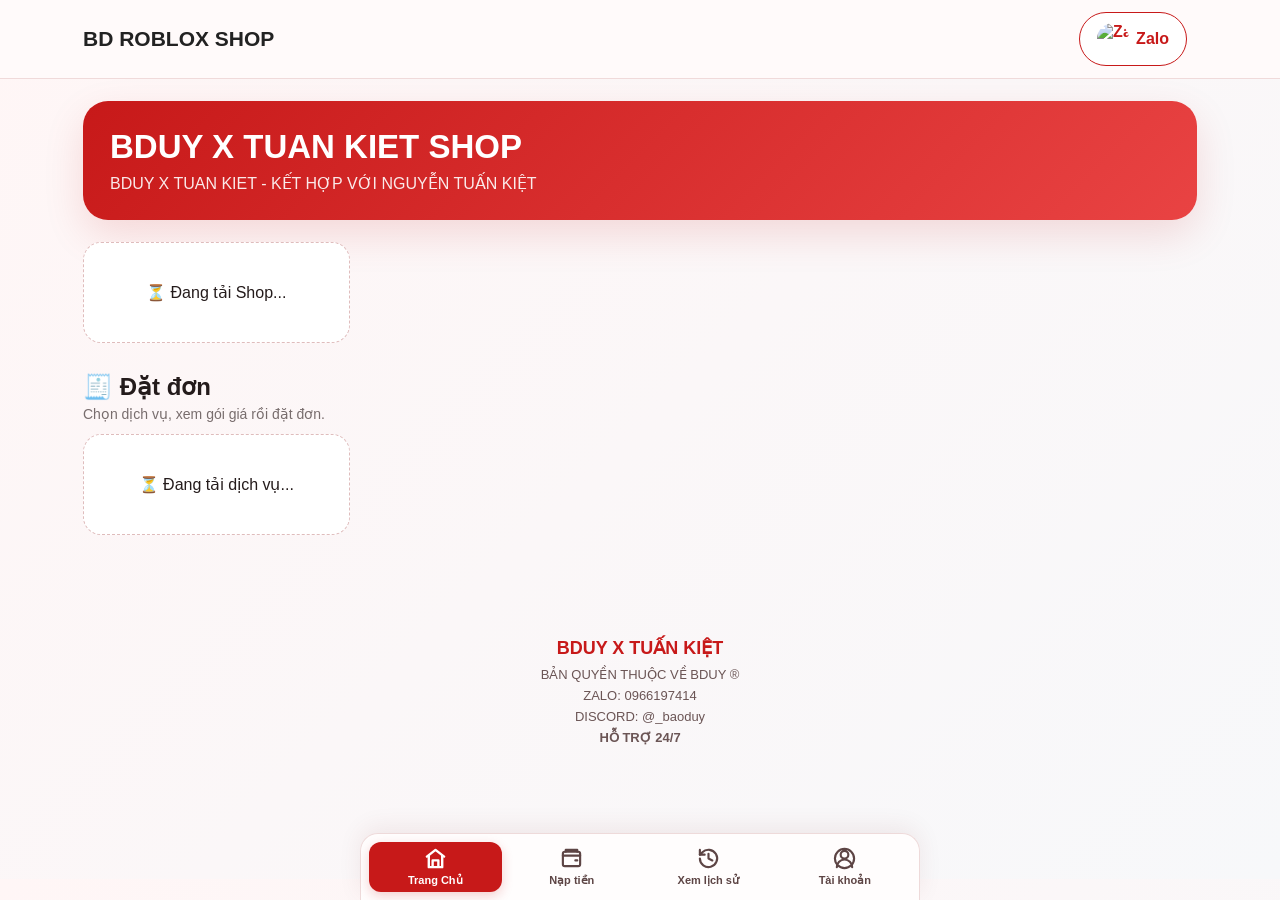
==== index.html @ 2639d636 "Update index.html" ====
<!doctype html>
<html lang="vi">
<head>
<meta charset="utf-8"><meta name="viewport" content="width=device-width,initial-scale=1">
<title id="pageTitle">BD Roblox Shop</title><link id="siteFavicon" rel="icon" href="data:,">
<script src="https://cdn.jsdelivr.net/npm/@supabase/supabase-js@2"></script>
<style>
*{box-sizing:border-box}body{margin:0;font-family:Arial,sans-serif;background:linear-gradient(135deg,#fff6f6,#f7f8fa);color:#241b1b}button,input,textarea,select{font:inherit}button{cursor:pointer;border:0}header{position:sticky;top:0;z-index:30;background:#fffafaee;backdrop-filter:blur(14px);border-bottom:1px solid #f0dada}.nav{max-width:1150px;margin:auto;padding:12px 18px;display:flex;align-items:center;gap:9px;flex-wrap:wrap}.logo{font-size:21px;font-weight:900;color:#c71919;margin-right:auto;display:flex;align-items:center;gap:8px;cursor:pointer}.logo span{color:#222}.logo img{width:38px;height:38px;border-radius:10px;object-fit:cover;display:none;box-shadow:0 4px 14px #0002}.nav button{background:#fff;border:1px solid #ead5d5;padding:9px 13px;border-radius:999px}.primary{background:#c71919!important;color:#fff!important;border-color:#c71919!important}.container{max-width:1150px;margin:auto;padding:22px 18px 60px}.hero{padding:27px;border-radius:25px;background:linear-gradient(135deg,#c71919,#e94343);color:#fff;box-shadow:0 15px 40px #b9000020;margin-bottom:22px}.hero h1{margin:0 0 8px;font-size:33px}.hero p{margin:0;opacity:.9}.grid{display:grid;grid-template-columns:repeat(auto-fill,minmax(225px,1fr));gap:16px}.card{background:#fff;border:1px solid #eddede;border-radius:20px;overflow:hidden;box-shadow:0 8px 25px #9b00000d}.card img{width:100%;height:155px;object-fit:cover;background:#f5eeee}.card-body{padding:16px}.card h3{margin:0 0 7px}.price{color:#c71919;font-weight:900;font-size:19px}.muted{color:#786d6d;font-size:14px}.actions{display:flex;gap:8px;flex-wrap:wrap;margin-top:13px}.actions button{padding:10px 13px;border-radius:12px}.modal-box button.primary{border-radius:12px!important;padding:10px 14px!important}.service-order-btn{display:inline-flex;align-items:center;justify-content:center;min-width:105px;border-radius:14px!important;padding:11px 18px!important;font-weight:800;line-height:1.2;background:#c71919!important;color:#fff!important;border:1px solid #c71919!important;box-shadow:0 5px 14px #c7191928;transition:transform .15s,box-shadow .15s,filter .15s}.service-order-btn:hover{transform:translateY(-1px);box-shadow:0 7px 18px #c7191938;filter:brightness(1.05)}.service-order-btn:active{transform:translateY(0);box-shadow:0 3px 9px #c7191928}
.discount-old{color:#8a7b7b;text-decoration:line-through;font-size:14px;margin-right:7px}.discount-new{color:#c71919;font-weight:900;font-size:19px}.discount-badge{display:inline-block;margin-left:6px;padding:3px 7px;border-radius:999px;background:#eaf8ee;color:#18733b;font-size:12px;font-weight:800}.promo-box{margin:14px 0;padding:14px;border:1px solid #ead5d5;border-radius:15px;background:#fffafa}.empty{text-align:center;padding:40px;background:#fff;border:1px dashed #dfbcbc;border-radius:18px}.modal{position:fixed;inset:0;background:#0008;display:none;align-items:center;justify-content:center;padding:18px;z-index:80}.modal.show{display:flex}.modal-box{width:min(570px,100%);max-height:91vh;overflow:auto;background:#fff;border-radius:24px;padding:22px}.modal-head{display:flex;align-items:center;gap:10px}.modal-head h2{margin:0;flex:1}input,textarea,select{width:100%;padding:12px;border:1px solid #dfcaca;border-radius:12px;outline:none;background:#fff;margin-top:6px}input:focus,textarea:focus,select:focus{border-color:#c71919}.field{margin:12px 0}.field label{font-weight:700;font-size:14px}.close{background:#f5eeee;padding:8px 12px;border-radius:50%}.tabs{display:flex;gap:8px;overflow:auto;margin-bottom:16px}.tabs button{white-space:nowrap;background:#fff;border:1px solid #ead5d5;padding:10px 15px;border-radius:999px}.tabs button.active{background:#c71919;color:#fff}.row{display:flex;gap:10px;align-items:center;justify-content:space-between}.balance{font-weight:900;color:#c71919}.admin-item{padding:13px;border:1px solid #eddede;border-radius:15px;margin:9px 0;background:#fff}.status{display:inline-block;padding:5px 9px;border-radius:999px;background:#f8eaea;font-size:12px;font-weight:700}.success{background:#e8f8ed;color:#18733b}.danger{background:#fde7e7;color:#a90000}.warn{background:#fff4d9;color:#8b5a00}.result{background:#fff5f5;border:1px solid #efcaca;border-radius:18px;padding:18px;margin-top:15px}.credential{word-break:break-all;background:#fff;padding:10px;border-radius:10px;border:1px solid #eee;margin:6px 0}.hidden{display:none!important}.small{font-size:13px}#toast{position:fixed;right:16px;bottom:16px;z-index:120;display:flex;flex-direction:column;gap:9px}.toast{background:#241b1b;color:#fff;padding:13px 16px;border-radius:14px;box-shadow:0 10px 30px #0003}.toast.danger{background:#a90000}.toast.success{background:#18733b}.closed{padding:45px 20px;text-align:center;background:#fff;border:2px solid #efbcbc;border-radius:24px;box-shadow:0 12px 35px #90000010}.closed h1{font-size:34px;margin:0 0 10px;color:#b00000}.zalo-logo{width:24px;height:24px;border-radius:7px;object-fit:cover;vertical-align:middle}.qr{display:block;width:min(320px,90%);margin:15px auto;border-radius:18px}.switch{display:flex;gap:8px;align-items:center}.switch input{width:auto;margin:0}@media(max-width:650px){.hero h1{font-size:27px}.grid{grid-template-columns:1fr 1fr}.card img{height:120px}.nav{gap:6px}.nav button{padding:8px 10px}}

.cred-row{display:flex;align-items:center;gap:8px;margin:7px 0}
.credential{flex:1;min-width:0;word-break:break-all}
.cred-actions{display:flex;gap:6px;flex-shrink:0}
.cred-btn{border:1px solid #ddd;background:#fff;border-radius:9px;padding:7px 9px;cursor:pointer;font-size:14px}
.cred-btn:hover{background:#f5f5f5}
.password-text.is-hidden{letter-spacing:3px}

/* Mobile-friendly fixed bottom navigation and footer */
body{padding-bottom:82px}
.site-footer{max-width:1150px;margin:20px auto 24px;padding:22px 18px;text-align:center;color:#6b5555}
.site-footer .footer-brand{font-size:18px;font-weight:900;color:#c71919;margin-bottom:8px}
.site-footer p{margin:6px 0;font-size:13px}
.bottom-nav{position:fixed;left:0;right:0;bottom:0;z-index:70;display:grid;grid-template-columns:repeat(4,minmax(0,1fr));gap:4px;padding:8px max(8px,env(safe-area-inset-right)) calc(8px + env(safe-area-inset-bottom)) max(8px,env(safe-area-inset-left));background:#fffdfdF5;backdrop-filter:blur(14px);border-top:1px solid #eedada;box-shadow:0 -6px 24px #65000012}
.bottom-nav button{display:flex;flex-direction:column;align-items:center;justify-content:center;gap:3px;min-width:0;padding:5px 2px;background:transparent;color:#5d4545;border-radius:12px;font-size:11px;font-weight:700;white-space:nowrap}
.bottom-nav button .nav-icon{width:23px;height:23px;stroke-width:2.25;display:block;margin-bottom:1px}
.bottom-nav button{transition:background .18s ease,color .18s ease}
.bottom-nav button.active{background:#c71919;color:#fff;box-shadow:0 4px 12px #c7191933}
.bottom-nav button.active .nav-icon{stroke-width:2.5}
.bottom-nav button:active{background:#fdeeee;color:#c71919}
@media(min-width:900px){.bottom-nav{left:50%;right:auto;transform:translateX(-50%);width:min(560px,calc(100% - 24px));border:1px solid #eedada;border-bottom:0;border-radius:18px 18px 0 0}}
@media(max-width:650px){.container{padding:14px 10px 30px}.nav{padding:9px 10px}.logo{font-size:17px}.nav button{font-size:12px}.site-footer{padding:18px 12px 12px}}


/* Header gọn kiểu shop: logo + Zalo + tài khoản */
.nav{max-width:1150px;padding:12px 18px;display:flex;align-items:center;justify-content:space-between;gap:14px;flex-wrap:nowrap}
.logo{min-width:0;max-width:58%;font-size:21px;gap:10px;flex:1}
.logo img{width:190px;height:64px;max-width:100%;object-fit:contain;object-position:left center;border-radius:14px;flex-shrink:1}
.logo span{overflow:hidden;text-overflow:ellipsis;white-space:nowrap}
.header-actions{display:flex;align-items:center;justify-content:flex-end;gap:10px;flex-shrink:0}
.header-actions #userArea{display:flex;align-items:center;gap:8px}
.header-actions button{border:1px solid #c71919;border-radius:999px;padding:10px 17px;font-weight:800;color:#c71919;background:#fff;white-space:nowrap}
.header-actions button.primary{background:#c71919!important;color:#fff!important}
.zalo-button{display:inline-flex;align-items:center;gap:7px}
.zalo-logo{width:32px;height:32px;border-radius:50%;object-fit:cover;vertical-align:middle}
@media(max-width:650px){.nav{padding:9px 10px;gap:8px}.logo{font-size:15px;gap:6px;max-width:58%}.logo img{width:150px;height:54px}.header-actions{gap:6px}.header-actions #userArea{gap:5px}.header-actions button{padding:9px 11px;font-size:12px}.zalo-button{padding:5px 9px!important;gap:4px}.zalo-logo{width:34px;height:34px}.zalo-button span{display:none}}
@media(max-width:380px){.logo{font-size:13px;max-width:55%}.logo img{width:125px;height:48px}.header-actions button{padding:8px 9px;font-size:11px}}


/* Responsive polish: compact header, flexible bottom navigation */
.nav{width:100%;min-width:0}
.logo{overflow:hidden}
.logo img{object-fit:contain}
.header-actions{min-width:0}
.header-actions #userArea{min-width:0;flex-wrap:wrap;justify-content:flex-end}
.bottom-nav{width:100%;max-width:100%;}
@media(max-width:650px){
  .nav{padding:8px 10px;gap:7px}
  .logo{max-width:52%;font-size:15px;flex:1 1 auto;gap:5px}
  .logo img{width:clamp(100px,32vw,150px);height:48px}
  .header-actions{gap:5px}
  .header-actions #userArea{gap:4px}
  .header-actions button{padding:8px 9px;font-size:11px}
  .zalo-button{padding:5px 7px!important}
  .zalo-button span{display:none}
  .zalo-logo{width:30px;height:30px}
  .bottom-nav{grid-template-columns:repeat(4,minmax(0,1fr));gap:3px;padding:6px max(6px,env(safe-area-inset-right)) calc(6px + env(safe-area-inset-bottom)) max(6px,env(safe-area-inset-left))}
  .bottom-nav button{font-size:clamp(9px,2.6vw,11px);padding:6px 1px;gap:3px}
  .bottom-nav button .nav-icon{width:21px;height:21px}
  body{padding-bottom:76px}
}
@media(max-width:380px){
  .logo{max-width:48%;font-size:13px}
  .logo img{width:100px;height:42px}
  .header-actions button{padding:7px 8px;font-size:10px}
  .bottom-nav button{font-size:9px}
}
@media(min-width:900px){
  .nav{padding:12px 18px}
  .logo{max-width:65%}
  .header-actions #userArea{flex-wrap:nowrap}
  .bottom-nav{width:min(560px,calc(100% - 24px))}
}
</style></head>
<body>
<header><div class="nav"><div class="logo" onclick="showSection('shop')"><img id="customLogo" alt="Logo"><span id="logoText">BD <b style="color:#222">ROBLOX SHOP</b></span></div><div class="header-actions"><button class="zalo-button" title="Liên hệ Zalo" onclick="openZalo()"><img class="zalo-logo" src="https://img.icons8.com/bubbles/1200/zalo.jpg" alt="Zalo"><span>Zalo</span></button><span id="userArea"></span></div></div></header>
<main class="container"><section id="shop"><div id="siteHero" class="hero"><h1 id="heroTitle">BDUY X TUAN KIET SHOP</h1><p>BDUY X TUAN KIET - KẾT HỢP VỚI NGUYỄN TUẤN KIỆT</p></div><div id="closedBox" class="closed hidden"></div>
<div id="categories" class="grid"><div class="empty">⏳ Đang tải Shop...</div></div>
<div style="margin:30px 0 12px"><h2 style="margin:0 0 5px">🧾 Đặt đơn</h2><p class="muted" style="margin:0">Chọn dịch vụ, xem gói giá rồi đặt đơn.</p></div>
<div id="serviceCategories" class="grid"><div class="empty">⏳ Đang tải dịch vụ...</div></div>
</section><section id="admin" class="hidden"></section></main>

<footer class="site-footer">
  <div class="footer-brand">BDUY X TUẤN KIỆT</div>
  <p>BẢN QUYỀN THUỘC VỀ BDUY ®️</p>
  <p>ZALO: 0966197414</p>
  <p>DISCORD: @_baoduy</p>
  <p><strong>HỖ TRỢ 24/7</strong></p>
</footer>
<nav class="bottom-nav" aria-label="Điều hướng nhanh">
  <button class="active" onclick="showSection('shop')"><svg class="nav-icon" viewBox="0 0 24 24" fill="none" stroke="currentColor" stroke-linecap="round" stroke-linejoin="round" aria-hidden="true"><path d="m3 10 9-7 9 7"/><path d="M5 9v12h14V9M9 21v-7h6v7"/></svg><span>Trang Chủ</span></button>
  <button onclick="openTopup()"><svg class="nav-icon" viewBox="0 0 24 24" fill="none" stroke="currentColor" stroke-linecap="round" stroke-linejoin="round" aria-hidden="true"><rect x="3" y="5" width="18" height="15" rx="2"/><path d="M3 9h18M16 14h2"/><path d="M6 5V3h12v2"/></svg><span>Nạp tiền</span></button>
  <button onclick="openHistory()"><svg class="nav-icon" viewBox="0 0 24 24" fill="none" stroke="currentColor" stroke-linecap="round" stroke-linejoin="round" aria-hidden="true"><path d="M3 12a9 9 0 1 0 2.6-6.4L3 8"/><path d="M3 3v5h5M12 7v5l4 2"/></svg><span>Xem lịch sử</span></button>
  <button onclick="openProfile()"><svg class="nav-icon" viewBox="0 0 24 24" fill="none" stroke="currentColor" stroke-linecap="round" stroke-linejoin="round" aria-hidden="true"><circle cx="12" cy="8" r="4"/><path d="M4 21a8 8 0 0 1 16 0"/><circle cx="12" cy="12" r="10"/></svg><span>Tài khoản</span></button>
</nav>

<div id="modal" class="modal"><div class="modal-box" id="modalBox"></div></div><div id="toast"></div>

<script>
const SUPABASE_URL="https://rnbjhfnjyxfpskdszdwi.supabase.co";
const SUPABASE_PUBLISHABLE_KEY="sb_publishable_JRRtyQgA8xEuR3skPoigDA_Jo-68s-L";
let sb=null,currentUser=null,currentProfile=null,siteSettings=null;
const money=n=>new Intl.NumberFormat("vi-VN").format(Number(n)||0)+"đ";
const esc=s=>String(s??"").replace(/[&<>"']/g,m=>({"&":"&amp;","<":"&lt;",">":"&gt;","\"":"&quot;","'":"&#039;"}[m]));
function toast(msg,type=""){let d=document.createElement("div");d.className="toast "+type;d.textContent=msg;document.querySelector("#toast").appendChild(d);setTimeout(()=>d.remove(),3200)}
function openModal(html){document.querySelector("#modalBox").innerHTML=html;document.querySelector("#modal").classList.add("show")}
function closeModal(){document.querySelector("#modal").classList.remove("show")}
function initClient(){sb=supabase.createClient(SUPABASE_URL,SUPABASE_PUBLISHABLE_KEY);return true}
function showSection(x){document.querySelector("#shop").classList.toggle("hidden",x!=="shop");document.querySelector("#admin").classList.add("hidden");if(x==="shop"){loadCategories();loadServiceCategories()}}
function authButtons(){let a=document.querySelector("#userArea");if(!currentUser){a.innerHTML=`<button onclick="openAuth('login')">Đăng nhập</button><button class="primary" onclick="openAuth('register')">Đăng ký</button>`;return}a.innerHTML=`<button onclick="openProfile()">👤 ${esc(currentProfile?.username||"Tài khoản")} · ${money(currentProfile?.balance||0)}</button><button onclick="signOut()">Thoát</button>${currentProfile?.role==="admin"?`<button class="primary" onclick="openAdmin()">⚙ Admin</button>`:""}`}
async function loadServiceCategories(){
 if(!sb)return;
 let {data,error}=await sb.from("bd_shop_order_categories").select("*").eq("active",true).order("created_at",{ascending:false});
 let box=document.querySelector("#serviceCategories");
 if(!box)return;
 if(error){box.innerHTML=`<div class="empty">Không tải được dịch vụ: ${esc(error.message)}</div>`;return}
 if(!data?.length){box.innerHTML=`<div class="empty">Chưa có dịch vụ đặt đơn.</div>`;return}
 box.innerHTML=data.map(c=>`<article class="card">${c.image_url?`<img src="${esc(c.image_url)}" alt="">`:`<div style="height:155px;background:#f7eaea;display:grid;place-items:center;font-size:45px">🧾</div>`}<div class="card-body"><h3>${esc(c.name)}</h3><p class="muted">${esc(c.description||"")}</p><div class="actions"><button class="primary" onclick="viewServiceCategory('${c.id}')">Xem chi tiết</button></div></div></article>`).join("");
}
async function viewServiceCategory(id){
 let {data:c,error}=await sb.from("bd_shop_order_categories").select("*").eq("id",id).single();
 if(error)return toast(error.message,"danger");
 let {data:pkgs,error:pe}=await sb.from("bd_shop_order_packages").select("*").eq("category_id",id).eq("active",true).order("price");
 if(pe)return toast(pe.message,"danger");
 openModal(`<div class="modal-head"><h2>🧾 ${esc(c.name)}</h2><button class="close" onclick="closeModal()">×</button></div><p>${esc(c.description||"")}</p><h3>Các gói</h3>${pkgs?.length?pkgs.map(x=>`<div class="admin-item"><div class="row"><div><b>${esc(x.name)}</b><br><span class="price">${money(x.price)}</span></div><button class="primary service-order-btn" onclick="openServiceOrder('${c.id}','${x.id}')">Đặt đơn</button></div></div>`).join(""):"<p class='muted'>Chưa có gói nào.</p>"}`);
}
function openServiceOrder(categoryId,packageId){
 openModal(`<div class="modal-head"><h2>🧾 Đặt đơn</h2><button class="close" onclick="closeModal()">×</button></div><div class="field"><label>Tài Khoản Của Bạn</label><input id="soAccount" placeholder="Nhập tài khoản của bạn"></div><div class="field"><label>Mk của bạn</label><input id="soPassword" type="password" placeholder="Nhập mật khẩu của bạn"></div><div class="field"><label>Ghi chú</label><textarea id="soContent" placeholder="Nhập ghi chú"></textarea></div><button class="primary" style="width:100%;padding:13px;border-radius:12px" onclick="submitServiceOrder('${categoryId}','${packageId}')">Đặt đơn</button>`);
}
async function submitServiceOrder(categoryId,packageId){
 if(!currentUser)return openAuth("login");
 let account=document.querySelector("#soAccount").value.trim(),password=document.querySelector("#soPassword").value,content=document.querySelector("#soContent").value.trim();
 if(!account||!password)return toast("Nhập tài khoản và mật khẩu","danger");
 let {error}=await sb.rpc("bd_shop_create_service_order",{p_package_id:packageId,p_account:account,p_password:password,p_content:content||null});
 if(error)return toast(error.message,"danger");
 closeModal();toast("Đặt đơn thành công 🎉","success");await refreshUser();
}
async function openServiceOrders(){
 if(!currentUser)return openAuth("login");
 let {data,error}=await sb.rpc("bd_shop_my_service_orders");
 if(error)return toast(error.message,"danger");
 const st={pending:["Đang duyệt (Pending)","warn"],processing:["Đang làm (Processing)","warn"],completed:["Hoàn thành (Completed)","success"],cancelled:["Đã hủy (Cancelled)","danger"]};
 openModal(`<div class="modal-head"><h2>🧾 Các đơn hàng</h2><button class="close" onclick="closeModal()">×</button></div>${data?.length?data.map(o=>{let q=st[o.status]||[o.status,""];return `<div class="admin-item"><b>${esc(o.category_name||"Dịch vụ")}</b>${o.package_name?` · ${esc(o.package_name)}`:""}<br>TK: <code>${esc(o.account)}</code><br>MK: <code>${esc(o.password)}</code><br>Giá: <span class="price">${money(o.amount)}</span><br><span class="status ${q[1]}">${q[0]}</span>${o.admin_note?`<br><span class="muted">${esc(o.admin_note)}</span>`:""}<br><span class="small muted">${new Date(o.created_at).toLocaleString("vi-VN")}</span></div>`}).join(""):"<p class='muted'>Chưa có đơn hàng.</p>"}`);
}
async function loadSiteSettings(){if(!sb)return;let {data,error}=await sb.from("bd_shop_settings").select("*").eq("id",1).single();siteSettings=(error||!data)?{is_closed:false,message:"Website đang tạm đóng."}:data;renderSiteState()}
function renderSiteState(){applySiteConfig();let closed=!!siteSettings?.is_closed&&!currentProfile?.role==="admin";closed=!!siteSettings?.is_closed&&currentProfile?.role!=="admin";document.querySelector("#categories").classList.toggle("hidden",closed);document.querySelector("#siteHero").classList.toggle("hidden",closed);let b=document.querySelector("#closedBox");b.classList.toggle("hidden",!closed);if(closed)b.innerHTML=`<h1>🔒 Website đang đóng</h1><p>${esc(siteSettings.message)}</p><p class="muted">Vui lòng quay lại sau.</p>`}
async function refreshUser(){
 if(!sb)return;
 let {data:{user}}=await sb.auth.getUser();
 currentUser=user||null;
 currentProfile=null;
 authButtons();
 const jobs=[loadCategories(),loadServiceCategories(),loadSiteSettings()];
 if(user){
   jobs.push(sb.from("bd_shop_profiles").select("*").eq("id",user.id).single().then(r=>{
     currentProfile=r.data||null;
     authButtons();
     renderSiteState();
     if(currentProfile?.banned_until&&new Date(currentProfile.banned_until)>new Date())showBan();
   }));
 }
 await Promise.allSettled(jobs);
 authButtons();
 renderSiteState();
 if(currentProfile?.banned_until&&new Date(currentProfile.banned_until)>new Date())showBan();
}
async function signOut(){await sb.auth.signOut();currentUser=null;currentProfile=null;authButtons();toast("Đã đăng xuất")}
function openAuth(mode="login"){openModal(`<div class="modal-head"><h2>${mode==="login"?"Đăng nhập":"Tạo tài khoản"}</h2><button class="close" onclick="closeModal()">×</button></div>${mode==="register"?`<div class="field"><label>Tên tài khoản</label><input id="authUser" placeholder="Tên hiển thị"></div>`:""}<div class="field"><label>Email</label><input id="authEmail" type="email" placeholder="email@example.com"></div><div class="field"><label>Mật khẩu</label><input id="authPass" type="password" placeholder="Ít nhất 6 ký tự"></div><button class="primary" style="width:100%;padding:13px;border-radius:13px" onclick="${mode==="login"?"login()":"register()"}">${mode==="login"?"Đăng nhập":"Đăng ký"}</button>`)}
async function register(){let username=document.querySelector("#authUser").value.trim(),email=document.querySelector("#authEmail").value.trim(),password=document.querySelector("#authPass").value;if(!username||!email||password.length<6)return toast("Nhập đủ thông tin, mật khẩu ít nhất 6 ký tự","danger");let {data,error}=await sb.auth.signUp({email,password,options:{data:{username,bd_shop:"true"}}});if(error)return toast(error.message,"danger");closeModal();toast(data.session?"Đăng ký thành công":"Đăng ký thành công, kiểm tra email nếu Supabase đang bật xác minh","success");await refreshUser()}
async function login(){let email=document.querySelector("#authEmail").value.trim(),password=document.querySelector("#authPass").value;let {error}=await sb.auth.signInWithPassword({email,password});if(error)return toast(error.message,"danger");let {data:{user}}=await sb.auth.getUser();let p=await sb.from("bd_shop_profiles").select("id").eq("id",user.id).maybeSingle();if(!p.data)return sb.auth.signOut().then(()=>toast("Tài khoản này chưa đăng ký trên BD Roblox Shop mới.","danger"));closeModal();await refreshUser();toast("Đăng nhập thành công","success")}
function showBan(){let until=new Date(currentProfile.banned_until);openModal(`<div class="modal-head"><h2>🚫 Tài Khoản Đã Bị Khóa</h2></div><div class="result"><h3>${esc(currentProfile.ban_message||"Tài khoản đã bị khóa.")}</h3><p>Thời gian còn lại: <b id="countdown"></b></p></div>`);let timer=setInterval(()=>{let s=Math.max(0,until-new Date()),t=Math.floor(s/1000),d=Math.floor(t/86400);t%=86400;let h=Math.floor(t/3600);t%=3600;let m=Math.floor(t/60),sec=t%60,el=document.querySelector("#countdown");if(el)el.textContent=`${d} ngày ${h} giờ ${m} phút ${sec} giây`;if(!s){clearInterval(timer);closeModal();refreshUser()}},1000)}
async function loadCategories(){if(!sb)return;let {data,error}=await sb.from("bd_shop_categories").select("*").eq("active",true).order("created_at",{ascending:false});let box=document.querySelector("#categories");if(error){box.innerHTML=`<div class="empty">Không tải được danh mục: ${esc(error.message)}</div>`;return}if(!data?.length){box.innerHTML=`<div class="empty">Chưa có danh mục nào.</div>`;return}box.innerHTML=data.map(c=>{let hasDiscount=Number(c.discount_price)>0&&Number(c.discount_price)<Number(c.price);return `<article class="card">${c.image_url?`<img src="${esc(c.image_url)}" alt="">`:`<div style="height:155px;background:#f7eaea;display:grid;place-items:center;font-size:45px">🎁</div>`}<div class="card-body"><h3>${esc(c.name)}</h3><div>${hasDiscount?`<span class="discount-old">${money(c.price)}</span><span class="discount-new">${money(c.discount_price)}</span><span class="discount-badge">Giảm ${Math.round((1-Number(c.discount_price)/Number(c.price))*100)}%</span>`:`<span class="price">${money(c.price)}</span>`}</div><p class="muted">${esc(c.note||"")}</p><div class="actions"><button class="primary" onclick="openBag('${c.id}')">🎁 Xé túi</button></div></div></article>`}).join("")}
async function copyCredential(value){
  value=String(value??'');
  try{
    if(navigator.clipboard && window.isSecureContext){
      await navigator.clipboard.writeText(value);
      toast('Đã sao chép','success');
      return;
    }
  }catch(e){}
  try{
    const ta=document.createElement('textarea');
    ta.value=value;
    ta.setAttribute('readonly','');
    ta.style.position='fixed';
    ta.style.left='-9999px';
    ta.style.top='0';
    document.body.appendChild(ta);
    ta.focus();
    ta.select();
    ta.setSelectionRange(0,ta.value.length);
    const ok=document.execCommand('copy');
    ta.remove();
    if(ok){toast('Đã sao chép','success');return;}
  }catch(e){}
  toast('Không thể sao chép. Hãy nhấn giữ để sao chép.','danger');
}
function togglePassword(btn){
  const el=btn.closest('.cred-row').querySelector('.password-text');
  if(!el)return;
  const hidden=el.classList.toggle('is-hidden');
  el.textContent=hidden?'••••••••':el.dataset.password;
  btn.textContent=hidden?'👁️':'🙈';
}

async function openBag(id){if(!currentUser)return openAuth("login");await refreshUser();if(currentProfile?.banned_until&&new Date(currentProfile.banned_until)>new Date())return showBan();if(siteSettings?.is_closed&&currentProfile?.role!=="admin")return toast("Website đang đóng","danger");let {data,error}=await sb.from("bd_shop_categories").select("*").eq("id",id).single();if(error)return toast(error.message,"danger");let hasDiscount=Number(data.discount_price)>0&&Number(data.discount_price)<Number(data.price);let price=hasDiscount?Number(data.discount_price):Number(data.price);openModal(`<div class="modal-head"><h2>🎁 ${esc(data.name)}</h2><button class="close" onclick="closeModal()">×</button></div><p>${esc(data.note||"")}</p><p>${hasDiscount?`<span class="discount-old">${money(data.price)}</span><span class="discount-new">${money(price)}</span><span class="discount-badge">Giảm ${Math.round((1-price/Number(data.price))*100)}%</span>`:`<span class="price">${money(price)}</span>`}</p><p class="muted">Hệ thống sẽ chọn ngẫu nhiên 1 acc còn hàng.</p><div class="promo-box"><label><b>Nhập mã giảm giá</b></label><input id="promoCode" placeholder="Ví dụ: ABC"><div class="small muted" style="margin-top:7px">Mã giảm giá không bắt buộc.</div></div><button class="primary" style="width:100%;padding:14px;border-radius:13px" onclick="confirmRandom('${id}')">🔥 MUA</button>`)}
async function confirmRandom(categoryId){let code=(document.querySelector('#promoCode')?.value||'').trim().toUpperCase();let {data,error}=await sb.from('bd_shop_categories').select('*').eq('id',categoryId).single();if(error)return toast(error.message,'danger');let base=Number(data.discount_price)>0&&Number(data.discount_price)<Number(data.price)?Number(data.discount_price):Number(data.price);let finalPrice=base;let promo=null;if(code){let r=await sb.rpc('bd_shop_validate_discount',{p_code:code,p_category_id:categoryId});if(r.error)return toast(r.error.message,'danger');promo=r.data?.[0]||r.data;if(!promo)return toast('Mã giảm giá không hợp lệ','danger');finalPrice=Math.max(0,base-Number(promo.discount_amount||0));}openModal(`<div class="modal-head"><h2>🛒 Xác nhận mua</h2><button class="close" onclick="closeModal()">×</button></div><p><b>Tên Túi mù:</b> ${esc(data.name)}</p><p><b>Giá:</b> ${hasDiscountFor(data)?`<span class="discount-old">${money(data.price)}</span>`:''}<span class="discount-new">${money(base)}</span></p>${code?`<p><b>Mã giảm giá:</b> ${esc(code)} · Giảm ${money(promo?.discount_amount||0)}</p>`:''}<p><b>Thanh toán:</b> <span class="discount-new">${money(finalPrice)}</span></p><p class="muted">Bạn có chắc chắn mua không?</p><div class="actions" style="display:grid;grid-template-columns:1fr 1fr"><button onclick="openBag('${categoryId}')">Hủy</button><button class="primary" onclick='openRandom(${JSON.stringify(categoryId)},${JSON.stringify(code)})'>Xác nhận</button></div>`)}
function hasDiscountFor(data){return Number(data.discount_price)>0&&Number(data.discount_price)<Number(data.price)}
async function openRandom(categoryId,promoCode=''){let {data,error}=await sb.rpc('bd_shop_open_random_account_discount',{p_category_id:categoryId,p_promo_code:promoCode||null});if(error){let m=error.message.includes('OUT_OF_STOCK')?'Danh mục này đã hết acc.':error.message.includes('INSUFFICIENT_BALANCE')?'Số dư không đủ.':error.message.includes('SITE_CLOSED')?'Website đang đóng.':error.message.includes('BANNED')?'Tài khoản đang bị khóa.':error.message;return toast(m,'danger')}let x=data?.[0];if(!x)return toast('Không nhận được tài khoản','danger');openModal(`<div class="modal-head"><h2>🎉 Xé thành công!</h2></div><div class="result"><p><b>Tài khoản</b></p><div class="cred-row"><div class="credential">${esc(x.username)}</div><div class="cred-actions"><button class="cred-btn" onclick='copyCredential(${JSON.stringify(x.username)})'>📋 Sao chép</button></div></div><p><b>Mật khẩu</b></p><div class="cred-row"><div class="credential password-text is-hidden" data-password="${esc(x.password)}">••••••••</div><div class="cred-actions"><button class="cred-btn" onclick="togglePassword(this)">👁️</button><button class="cred-btn" onclick='copyCredential(${JSON.stringify(x.password)})'>📋 Sao chép</button></div></div><p class="muted">Đã trừ ${money(x.amount)}.</p></div><button class="primary" style="width:100%;padding:13px;border-radius:12px" onclick="closeModal();refreshUser()">Đã nhận</button>`);toast('Xé túi thành công 🎉','success');await refreshUser()}
function openTopup(){
 if(!currentUser)return openAuth("login");
 if(siteSettings?.is_closed&&currentProfile?.role!=="admin")return toast("Website đang đóng","danger");
 location.href="nap-tien.html";
}
async function submitTopup(){let card_type=document.querySelector("#cardType").value,card_value=+document.querySelector("#cardValue").value,serial=document.querySelector("#serial").value.trim(),code=document.querySelector("#cardCode").value.trim();if(!serial||!code)return toast("Nhập Serial và mã nạp","danger");let {error}=await sb.rpc("bd_shop_submit_topup",{p_card_type:card_type,p_card_value:card_value,p_serial:serial,p_code:code});if(error)return toast(error.message,"danger");closeModal();toast("Đã gửi thẻ cho Admin xử lý","success")}
async function openHistory(){
 if(!currentUser)return openAuth("login");
 openModal(`<div class="modal-head"><h2>📜 Lịch sử</h2><button class="close" onclick="closeModal()">×</button></div><div class="actions" style="display:grid;grid-template-columns:1fr 1fr;gap:10px"><button onclick="openRandomHistory()">🎁 Lịch sử random acc</button><button onclick="openTopupHistory()">💳 Lịch sử nạp thẻ</button><button onclick="openOrderHistory()">🧾 Lịch sử đặt đơn</button></div>`);
}
function historyHead(title){return `<div class="modal-head"><h2>${title}</h2><button class="close" onclick="closeModal()">×</button></div>`}
async function openRandomHistory(){
 if(!currentUser)return openAuth("login");
 openModal(historyHead("🎁 Lịch sử random acc")+`<p class="muted">Đang tải...</p>`);
 // Dùng RPC lịch sử cũ của shop để không phụ thuộc quyền SELECT trực tiếp vào bảng random_history.
 const {data,error}=await sb.rpc("bd_shop_my_history");
 if(error)return openModal(historyHead("🎁 Lịch sử random acc")+`<p class="muted">${esc(error.message)}</p>`);
 const rows=(data||[]).filter(o=>o.username||o.password||o.category_name||o.amount!=null);
 openModal(historyHead("🎁 Lịch sử random acc")+(rows.length?rows.map(o=>{
   const username=o.username||"";
   const password=o.password||"";
   const price=o.amount!=null?money(o.amount):"0đ";
   const date=o.created_at?new Date(o.created_at).toLocaleString("vi-VN"):"Không rõ";
   return `<div class="admin-item" style="margin-bottom:12px">
     <div><b>Ngày:</b> ${esc(date)}</div>
     <div><b>Giá:</b> ${price}</div>
     <div class="cred-row" style="margin-top:8px">
       <span><b>Tài khoản:</b></span>
       <div class="credential"><code>${esc(username)}</code></div>
       <div class="cred-actions"><button class="cred-btn" onclick='copyCredential(${JSON.stringify(username)})'>📋 Sao chép</button></div>
     </div>
     <div class="cred-row">
       <span><b>Mật khẩu:</b></span>
       <div class="credential password-text is-hidden" data-password="${esc(password)}">••••••••</div>
       <div class="cred-actions">
         <button class="cred-btn" onclick="togglePassword(this)">👁️</button>
         <button class="cred-btn" onclick='copyCredential(${JSON.stringify(password)})'>📋 Sao chép</button>
       </div>
     </div>
   </div>`;
 }).join(""):"<p class='muted'>Chưa có lịch sử random acc.</p>"));
}
async function openTopupHistory(){
 if(!currentUser)return openAuth("login");
 openModal(historyHead("💳 Lịch sử nạp thẻ")+`<p class="muted">Đang tải...</p>`);
 const [a,b]=await Promise.all([sb.from("bd_shop_topups").select("*").eq("user_id",currentUser.id).order("created_at",{ascending:false}),sb.from("bd_shop_topup_history").select("*").eq("user_id",currentUser.id).order("created_at",{ascending:false})]);
 const data=[...(a.data||[]),...(b.data||[])].sort((x,y)=>new Date(y.created_at)-new Date(x.created_at));
 if(a.error&&b.error)return openModal(historyHead("💳 Lịch sử nạp thẻ")+`<p class="muted">${esc(a.error.message)}</p>`);
 const status=s=>({pending:["Đang duyệt","warn"],success:["Thành công","success"],completed:["Hoàn thành","success"],rejected:["Đã từ chối","danger"],cancelled:["Đã hủy","danger"]}[s]||[s||"Không rõ",""]);
 openModal(historyHead("💳 Lịch sử nạp thẻ")+(data.length?data.map(o=>{let q=status(o.status);return `<div class="admin-item"><b>${esc(o.card_type||o.method||"Nạp thẻ")}</b> · ${money(o.card_value||o.amount||0)}<br><span class="status ${q[1]}">${q[0]}</span><br><span class="muted">${new Date(o.created_at).toLocaleString("vi-VN")}</span></div>`}).join(""):"<p class='muted'>Chưa có lịch sử nạp thẻ.</p>"));
}


async function openOrderHistory(){
 if(!currentUser)return openAuth("login");
 openModal(historyHead("🧾 Lịch sử đặt đơn")+`<p class="muted">Đang tải...</p>`);
 const {data,error}=await sb.rpc("bd_shop_my_service_orders");
 if(error)return openModal(historyHead("🧾 Lịch sử đặt đơn")+`<p class="muted">Không tải được lịch sử đặt đơn: ${esc(error.message)}</p>`);
 const rows=data||[];
 const st={pending:["Đang duyệt (Pending)","warn"],processing:["Đang làm (Processing)","warn"],completed:["Hoàn thành (Completed)","success"],cancelled:["Đã hủy (Cancelled)","danger"]};
 openModal(historyHead("🧾 Lịch sử đặt đơn")+(rows.length?rows.map(o=>{const q=st[o.status]||[o.status||"Không rõ",""];return `<div class="admin-item" style="margin-bottom:12px"><b>${esc(o.category_name||"Dịch vụ")}</b>${o.package_name?` · ${esc(o.package_name)}`:""}<br><b>Tài khoản:</b> <code>${esc(o.account||"")}</code><br><b>Giá:</b> <span class="price">${money(o.amount)}</span><br><span class="status ${q[1]}">${esc(q[0])}</span>${o.admin_note?`<br><span class="muted">Ghi chú Admin: ${esc(o.admin_note)}</span>`:""}<br><span class="small muted">${o.created_at?new Date(o.created_at).toLocaleString("vi-VN"):"Không rõ thời gian"}</span></div>`}).join(""):"<p class='muted'>Bạn chưa có lịch sử đặt đơn.</p>"));
}

function openProfile(){
 if(!currentUser)return openAuth("login");
 let w=currentProfile||{};
 openModal(`<div class="modal-head"><h2>👤 Tài khoản</h2><button class="close" onclick="closeModal()">×</button></div><p>Tên: <b>${esc(w.username||"")}</b></p><p>ID: <code>${esc(currentUser.id)}</code></p><p>Số dư: <b class="balance">${money(w.balance||0)}</b></p><h3 style="margin-top:18px">Lịch sử tài khoản</h3><div class="actions" style="display:grid;grid-template-columns:1fr 1fr;gap:10px"><button onclick="openRandomHistory()">🎁 Random acc</button><button onclick="openTopupHistory()">💳 Nạp thẻ</button><button onclick="openOrderHistory()">🧾 Đặt đơn</button></div>`);
}
function openZalo(){openModal(`<div class="modal-head"><h2>💬 Zalo</h2><button class="close" onclick="closeModal()">×</button></div><p style="text-align:center">Quét mã QR để kết nối Zalo.</p><img class="qr" src="data:image/webp;base64,${QR_DATA}" alt="Zalo QR"><p class="small muted" style="text-align:center">QR lấy từ ảnh Zalo bạn đã gửi.</p>`)}
async function openAdmin(){if(currentProfile?.role!=="admin")return toast("Không có quyền","danger");document.querySelector("#shop").classList.add("hidden");let a=document.querySelector("#admin");a.classList.remove("hidden");a.innerHTML=`<div class="hero"><h1>⚙ Admin Dashboard</h1><p>Quản lý shop, acc, nạp thẻ, người dùng và đóng/mở website.</p></div><div class="tabs"><button class="active" onclick="adminTab('cats',this)">Danh mục</button><button onclick="adminTab('tops',this)">Nạp thẻ</button><button onclick="adminTab('users',this)">Tài khoản</button><button onclick="adminTab('orders',this)">Đơn hàng</button><button onclick="adminTab('promos',this)">Mã giảm giá</button><button onclick="adminTab('site',this)">Website</button></div><div id="adminContent"></div>`;adminTab("cats",document.querySelector(".tabs button"))}
async function adminTab(tab,btn){
 if(tab==='serviceorders') tab='orders';
 if(tab==='servicecats') tab='cats';
 document.querySelectorAll(".tabs button").forEach(x=>x.classList.remove("active"));btn.classList.add("active");
 let c=document.querySelector("#adminContent");
 if(tab==='cats'){
  let {data,error}=await sb.from("bd_shop_categories").select("*").order("created_at",{ascending:false});
  if(error){c.innerHTML=`<p>${esc(error.message)}</p>`;return}
  let rows=(data||[]).map(x=>{let hasDiscount=Number(x.discount_price)>0&&Number(x.discount_price)<Number(x.price);let priceHtml=hasDiscount?`<span class="discount-old">${money(x.price)}</span><span class="discount-new">${money(x.discount_price)}</span><span class="discount-badge">Giảm ${Math.round((1-Number(x.discount_price)/Number(x.price))*100)}%</span>`:`<span class="price">${money(x.price)}</span>`;return `<div class="admin-item"><div class="row"><div><b>${esc(x.name)}</b><br>${priceHtml}<br><span class="muted">${esc(x.note||"")}</span></div><div class="actions"><button onclick="editCategory('${x.id}')">Sửa</button><button onclick="manageCategory('${x.id}')">Acc</button><button onclick="discountCategory('${x.id}')">🏷️ Giảm giá</button><button class="danger-btn" onclick="deleteCategory('${x.id}')">Xóa</button></div></div></div>`}).join("");
  let {data:svc}=await sb.from("bd_shop_order_categories").select("*").order("created_at",{ascending:false});
  let srows=(svc||[]).map(x=>`<div class="admin-item"><div class="row"><div><b>🧾 ${esc(x.name)}</b><br><span class="muted">${esc(x.description||"")}</span></div><div class="actions"><button onclick="editServiceCategory('${x.id}')">Sửa</button><button onclick="manageServicePackages('${x.id}')">Gói giá</button><button class="danger-btn" onclick="deleteServiceCategory('${x.id}')">Xóa danh mục</button></div></div></div>`).join("");
  c.innerHTML=`<h3>🎁 Túi mù</h3><div class="actions"><button class="primary" onclick="newCategory()">＋ Thêm danh mục</button></div>${rows||"<p>Chưa có danh mục.</p>"}<h3 style="margin-top:28px">🧾 Đặt đơn</h3><div class="actions"><button class="primary" onclick="newServiceCategory()">＋ Thêm dịch vụ</button></div>${srows||"<p>Chưa có dịch vụ.</p>"}`;
 }else if(tab==='tops'){
  let {data,error}=await sb.rpc("bd_shop_admin_topups");
  if(error){c.innerHTML=`<p>${esc(error.message)}</p>`;return}
  const topupStatus={pending:["Đang duyệt","warn"],success:["Thành công","success"],rejected:["Từ chối","danger"]};
  c.innerHTML=(data||[]).map(x=>{let q=topupStatus[x.status]||[x.status,""];return `<div class="admin-item"><b>${esc(x.username||x.user_id)}</b> · ${esc(x.card_type)} · ${money(x.card_value)}<br>Serial: <code>${esc(x.serial)}</code><br>Mã: <code>${esc(x.card_code)}</code><br><span class="status ${q[1]}">${esc(q[0])}</span>${x.admin_note?`<br><span class="muted">${esc(x.admin_note)}</span>`:""}${x.status==='pending'?`<div class="actions"><button onclick="processTopup('${x.id}',true)">Duyệt</button><button class="danger-btn" onclick="processTopup('${x.id}',false)">Từ chối</button></div>`:""}</div>`}).join("")||"<p>Không có yêu cầu.</p>";
 }else if(tab==='users'){
  let {data,error}=await sb.from("bd_shop_profiles").select("*").order("created_at",{ascending:false});
  if(error){c.innerHTML=`<p>${esc(error.message)}</p>`;return}
  c.innerHTML=(data||[]).map(x=>`<div class="admin-item"><div class="row"><div><b>${esc(x.username)}</b> <span class="status">${esc(x.role)}</span><br><span class="small">${x.id}</span><br>Số dư: ${money(x.balance)}${x.banned_until&&new Date(x.banned_until)>new Date()?`<br><span class="status danger">Đang bị khóa</span>`:""}</div><div class="actions"><button onclick="adjustBalance('${x.id}','${esc(x.username)}','add')">＋ Tiền</button><button onclick="adjustBalance('${x.id}','${esc(x.username)}','sub')">－ Tiền</button><button onclick="banUser('${x.id}')">🚫 Ban</button></div></div></div>`).join("")||"<p>Chưa có tài khoản.</p>";
 }else if(tab==='orders'){
  let {data:svc,error:svcError}=await sb.from("bd_shop_order_categories").select("*").order("created_at",{ascending:false});
  if(svcError){c.innerHTML=`<p>${esc(svcError.message)}</p>`;return}
  let serviceRows=(svc||[]).map(x=>`<div class="admin-item"><div class="row"><div><b>🧾 ${esc(x.name)}</b><br><span class="muted">${esc(x.description||"")}</span></div><div class="actions"><button onclick="editServiceCategory('${x.id}')">Sửa</button><button onclick="manageServicePackages('${x.id}')">Gói giá</button><button class="danger-btn" onclick="deleteServiceCategory('${x.id}')">Xóa danh mục</button></div></div></div>`).join("");
  let {data,error}=await sb.rpc("bd_shop_admin_service_orders");
  if(error){c.innerHTML=`<h3>🧾 Danh mục đặt đơn</h3><div class="actions"><button class="primary" onclick="newServiceCategory()">＋ Tạo danh mục đặt đơn</button></div>${serviceRows||"<p>Chưa có danh mục đặt đơn.</p>"}<hr style="margin:28px 0;border:0;border-top:1px solid #ddd"><h3>📦 Đơn hàng khách</h3><p>${esc(error.message)}</p>`;return}
  const st={pending:["Đang duyệt (Pending)","warn"],processing:["Đang làm (Processing)","warn"],completed:["Hoàn thành (Completed)","success"],cancelled:["Đã hủy (Cancelled)","danger"]};
  let orderRows=(data||[]).map(x=>{let q=st[x.status]||[x.status,""];return `<div class="admin-item"><b>${esc(x.username||x.user_id)}</b> · ${esc(x.category_name||"Dịch vụ")}<br>Gói: ${esc(x.package_name||"")}<br>TK: <code>${esc(x.account)}</code><br>MK: <code>${esc(x.password)}</code>${x.content?`<br>Nội dung: ${esc(x.content)}`:""}<br>Giá: <span class="price">${money(x.amount)}</span><br><span class="status ${q[1]}">${esc(q[0])}</span><div class="actions"><button onclick="adminSetServiceStatus('${x.id}','processing')">Đang làm</button><button onclick="adminSetServiceStatus('${x.id}','completed')">Hoàn thành</button><button class="danger-btn" onclick="adminSetServiceStatus('${x.id}','cancelled')">Đã hủy</button></div>${x.admin_note?`<span class="muted">${esc(x.admin_note)}</span>`:""}</div>`}).join("");
  c.innerHTML=`<h3>🧾 Danh mục đặt đơn</h3><div class="actions"><button class="primary" onclick="newServiceCategory()">＋ Tạo danh mục đặt đơn</button></div>${serviceRows||"<p>Chưa có danh mục đặt đơn.</p>"}<hr style="margin:28px 0;border:0;border-top:1px solid #ddd"><h3>📦 Đơn hàng khách</h3>${orderRows||"<p>Chưa có đơn hàng.</p>"}`;
 }else if(tab==='promos'){
  let {data,error}=await sb.from("bd_shop_discount_codes").select("*").order("created_at",{ascending:false});
  if(error){c.innerHTML=`<p>Không tải được mã giảm giá: ${esc(error.message)}</p>`;return}
  let now=Date.now();
  c.innerHTML=`<div class="admin-item"><h3>🏷️ Mã giảm giá</h3><p class="muted">Tạo mã giảm theo số lượt dùng, thời gian hết hạn và số tiền giảm.</p><button class="primary" style="padding:12px 15px;border-radius:12px" onclick="newPromo()">＋ Tạo mã giảm giá</button></div>`+((data||[]).map(x=>{let expired=x.expires_at&&new Date(x.expires_at).getTime()<=now;let used=Number(x.used_count||0);let max=x.max_uses==null?'∞':x.max_uses;let disabled=!x.active||expired||(x.max_uses!=null&&used>=Number(x.max_uses));let status=expired?'Hết hạn':(disabled?'Tắt':'Đang dùng');return `<div class="admin-item"><div class="row"><div><b>${esc(x.code)}</b><br>Giảm: <span class="price">${money(x.discount_amount)}</span><br>Lượt dùng: ${used}/${max}<br>Hạn: ${x.expires_at?new Date(x.expires_at).toLocaleString('vi-VN'):'Không giới hạn'}<br><span class="status ${disabled?'danger':'success'}">${status}</span></div><div class="actions"><button onclick="editPromo('${x.id}')">Sửa</button><button onclick="togglePromo('${x.id}',${!x.active})">${x.active?'Tắt':'Bật'}</button><button class="danger-btn" onclick="deletePromo('${x.id}')">Xóa</button></div></div></div>`}).join('')||`<div class="admin-item"><p>Chưa có mã giảm giá.</p></div>`);
 }else{
  c.innerHTML=`<div class="admin-item"><h3>Trạng thái website</h3><p class="muted">Hiện tại: <b>${siteSettings?.is_closed?'🔒 ĐANG ĐÓNG':'🟢 ĐANG MỞ'}</b></p><div style="display:flex;gap:10px;flex-wrap:wrap;margin:12px 0"><button class="primary" onclick="setSiteState(false)">🟢 MỞ WEBSITE</button><button class="danger" onclick="setSiteState(true)">🔒 ĐÓNG WEBSITE</button></div><div class="field"><label>Thông báo khi đóng</label><textarea id="siteMsg">${esc(siteSettings?.message||'Website đang tạm đóng để bảo trì.')}</textarea></div></div><div class="admin-item"><h3>🎨 Cấu hình giao diện</h3><p class="muted">Nhập link ảnh. Để trống sẽ giữ giao diện mặc định.</p><div class="field"><label>Tên website / Title</label><input id="cfgTitle" value="${esc(siteSettings?.site_title||'')}" placeholder="BD Roblox Shop"></div><div class="field"><label>🖼️ Banner</label><input id="cfgBanner" value="${esc(siteSettings?.banner_url||'')}" placeholder="https://.../banner.jpg"></div><div class="field"><label>⭐ Logo custom</label><input id="cfgLogo" value="${esc(siteSettings?.logo_url||'')}" placeholder="https://.../logo.png"></div><div class="field"><label>🌐 Favicon</label><input id="cfgFavicon" value="${esc(siteSettings?.favicon_url||'')}" placeholder="https://.../favicon.png"></div><button class="primary" style="width:100%;padding:13px;border-radius:12px" onclick="saveSiteConfig()">💾 Lưu cấu hình</button></div>`;
 }
}
function newServiceCategory(){openModal(`<div class="modal-head"><h2>＋ Dịch vụ mới</h2><button class="close" onclick="closeModal()">×</button></div><div class="field"><label>Tên dịch vụ</label><input id="scn" placeholder="Buff TT Roblox"></div><div class="field"><label>Link ảnh</label><input id="sci" placeholder="https://..."></div><div class="field"><label>Mô tả / nội dung</label><textarea id="sco"></textarea></div><button class="primary" style="width:100%;padding:13px;border-radius:12px" onclick="saveServiceCategory()">Tạo dịch vụ</button>`)}
async function saveServiceCategory(){let o={name:document.querySelector('#scn').value.trim(),image_url:document.querySelector('#sci').value.trim()||null,description:document.querySelector('#sco').value.trim()||null,price:1};if(!o.name)return toast('Nhập tên dịch vụ','danger');let {error}=await sb.from('bd_shop_order_categories').insert(o);if(error)return toast(error.message,'danger');closeModal();toast('Đã tạo dịch vụ','success');openAdmin()}
async function editServiceCategory(id){let {data:c,error}=await sb.from('bd_shop_order_categories').select('*').eq('id',id).single();if(error)return toast(error.message,'danger');openModal(`<div class="modal-head"><h2>✏️ Sửa dịch vụ</h2><button class="close" onclick="closeModal()">×</button></div><div class="field"><label>Tên dịch vụ</label><input id="scn" value="${esc(c.name)}"></div><div class="field"><label>Link ảnh</label><input id="sci" value="${esc(c.image_url||'')}"></div><div class="field"><label>Mô tả</label><textarea id="sco">${esc(c.description||'')}</textarea></div><label class="switch"><input id="sca" type="checkbox" ${c.active?'checked':''}> Hiển thị</label><button class="primary" style="width:100%;padding:13px;border-radius:12px;margin-top:12px" onclick="updateServiceCategory('${id}')">Lưu</button>`)}
async function deleteServiceCategory(id){if(!confirm('Xóa danh mục đặt đơn này? Các gói giá thuộc danh mục cũng sẽ bị xóa.'))return;let {error:pe}=await sb.from('bd_shop_order_packages').delete().eq('category_id',id);if(pe)return toast(pe.message,'danger');let {error}=await sb.from('bd_shop_order_categories').delete().eq('id',id);if(error)return toast(error.message,'danger');toast('Đã xóa danh mục','success');openAdmin()}
async function updateServiceCategory(id){let {error}=await sb.from('bd_shop_order_categories').update({name:document.querySelector('#scn').value.trim(),image_url:document.querySelector('#sci').value.trim()||null,description:document.querySelector('#sco').value.trim()||null,active:document.querySelector('#sca').checked}).eq('id',id);if(error)return toast(error.message,'danger');closeModal();toast('Đã cập nhật','success');openAdmin()}
async function manageServicePackages(id){let {data:c}=await sb.from('bd_shop_order_categories').select('*').eq('id',id).single();let {data:p,error}=await sb.from('bd_shop_order_packages').select('*').eq('category_id',id).order('price');if(error)return toast(error.message,'danger');openModal(`<div class="modal-head"><h2>💰 ${esc(c.name)}</h2><button class="close" onclick="closeModal()">×</button></div><button class="primary" style="padding:11px 14px;border-radius:12px" onclick="addServicePackage('${id}')">＋ Thêm gói</button><div style="margin-top:15px">${(p||[]).map(x=>`<div class="admin-item"><div class="row"><div><b>${esc(x.name)}</b><br><span class="price">${money(x.price)}</span></div><button onclick="deleteServicePackage('${x.id}','${id}')">Xóa</button></div></div>`).join('')||"<p class='muted'>Chưa có gói.</p>"}</div>`)}
function addServicePackage(id){openModal(`<div class="modal-head"><h2>＋ Thêm gói</h2><button class="close" onclick="closeModal()">×</button></div><div class="field"><label>Tên gói</label><input id="spn" placeholder="1K TT"></div><div class="field"><label>Giá</label><input id="spp" type="number" placeholder="500000"></div><button class="primary" style="width:100%;padding:13px;border-radius:12px" onclick="saveServicePackage('${id}')">Thêm gói</button>`)}
async function saveServicePackage(id){let name=document.querySelector('#spn').value.trim(),price=+document.querySelector('#spp').value;if(!name||price<=0)return toast('Nhập tên và giá','danger');let {error}=await sb.from('bd_shop_order_packages').insert({category_id:id,name,price});if(error)return toast(error.message,'danger');toast('Đã thêm gói','success');manageServicePackages(id)}
async function deleteServicePackage(pid,cid){if(!confirm('Xóa gói này?'))return;let {error}=await sb.from('bd_shop_order_packages').delete().eq('id',pid);if(error)return toast(error.message,'danger');toast('Đã xóa','success');manageServicePackages(cid)}
async function adminSetServiceStatus(id,status){let note=status==='cancelled'?'Đơn đã bị hủy':status==='completed'?'Đơn đã hoàn thành':'Đơn đang được xử lý';let {error}=await sb.rpc('bd_shop_admin_set_service_order_status',{p_order_id:id,p_status:status,p_note:note});if(error)return toast(error.message,'danger');toast('Đã cập nhật đơn','success');adminTab('orders',document.querySelector('.tabs button:nth-child(4)'))}
function parsePromoExpiry(text){let v=String(text||'').trim();if(!v||/^(vĩnh viễn|vo han|vô hạn|không hết hạn)$/i.test(v))return null;let now=new Date();let m=v.match(/^(?:(\d+)\s*ngày)?\s*(?:(\d+)\s*giờ)?\s*(?:(\d+)\s*phút)?$/i);if(m&&[m[1],m[2],m[3]].some(Boolean)){let d=+m[1]||0,h=+m[2]||0,mi=+m[3]||0;if(d+h+mi<=0)return null;return new Date(now.getTime()+((d*86400+h*3600+mi*60)*1000)).toISOString()}let exact=v.match(/^(\d{1,2})\/(\d{1,2})\/(\d{4})(?:\s+(\d{1,2}):(\d{2}))?$/);if(exact){let d=+exact[1],mo=+exact[2]-1,y=+exact[3],h=+(exact[4]||23),mi=+(exact[5]||59);return new Date(y,mo,d,h,mi,59).toISOString()}return undefined}
function promoTimeHelp(){return 'Ví dụ: 1 giờ 5 phút · 2 ngày 3 giờ · 26/7/2027 23:59 · Vĩnh viễn'}
function newPromo(){openModal(`<div class="modal-head"><h2>🏷️ Mã giảm giá mới</h2><button class="close" onclick="closeModal()">×</button></div><div class="field"><label>Mã giảm</label><input id="pcode" placeholder="ABC"></div><div class="field"><label>Số lượt dùng</label><input id="pmax" type="number" min="1" placeholder="Để trống = vô hạn"></div><div class="field"><label>Thời gian</label><input id="pexp" placeholder="1 giờ 5 phút hoặc 26/7/2027 23:59"><div class="small muted">${promoTimeHelp()}</div></div><div class="field"><label>Số tiền giảm</label><input id="pamount" type="number" min="1" placeholder="10000"></div><button class="primary" style="width:100%;padding:13px;border-radius:12px" onclick="savePromo()">Tạo mã</button>`)}
async function savePromo(){let code=document.querySelector('#pcode').value.trim().toUpperCase(),maxRaw=document.querySelector('#pmax').value.trim(),expiry=parsePromoExpiry(document.querySelector('#pexp').value),amount=Math.floor(+document.querySelector('#pamount').value);if(!code||!amount)return toast('Nhập mã và số tiền giảm','danger');if(expiry===undefined)return toast('Thời gian không đúng. '+promoTimeHelp(),'danger');let max=maxRaw?Math.floor(+maxRaw):null;if(max!==null&&(!Number.isFinite(max)||max<1))return toast('Số lượt dùng không hợp lệ','danger');let {error}=await sb.from('bd_shop_discount_codes').insert({code,max_uses:max,expires_at:expiry,discount_amount:amount,active:true});if(error)return toast(error.message,'danger');closeModal();toast('Đã tạo mã giảm giá','success');openAdmin()}
async function editPromo(id){let {data:x,error}=await sb.from('bd_shop_discount_codes').select('*').eq('id',id).single();if(error)return toast(error.message,'danger');openModal(`<div class="modal-head"><h2>✏️ Sửa mã giảm giá</h2><button class="close" onclick="closeModal()">×</button></div><div class="field"><label>Mã giảm</label><input id="pcode" value="${esc(x.code)}"></div><div class="field"><label>Số lượt dùng</label><input id="pmax" type="number" min="1" value="${x.max_uses??''}" placeholder="Để trống = vô hạn"></div><div class="field"><label>Thời gian mới</label><input id="pexp" placeholder="1 giờ 5 phút hoặc 26/7/2027 23:59"><div class="small muted">${promoTimeHelp()}</div></div><div class="field"><label>Số tiền giảm</label><input id="pamount" type="number" min="1" value="${x.discount_amount}"></div><button class="primary" style="width:100%;padding:13px;border-radius:12px" onclick="updatePromo('${id}')">Lưu</button>`)}
async function updatePromo(id){let code=document.querySelector('#pcode').value.trim().toUpperCase(),maxRaw=document.querySelector('#pmax').value.trim(),expiry=parsePromoExpiry(document.querySelector('#pexp').value),amount=Math.floor(+document.querySelector('#pamount').value);if(!code||!amount)return toast('Nhập mã và số tiền giảm','danger');if(expiry===undefined)return toast('Thời gian không đúng. '+promoTimeHelp(),'danger');let max=maxRaw?Math.floor(+maxRaw):null;if(max!==null&&(!Number.isFinite(max)||max<1))return toast('Số lượt dùng không hợp lệ','danger');let {error}=await sb.from('bd_shop_discount_codes').update({code,max_uses:max,expires_at:expiry,discount_amount:amount}).eq('id',id);if(error)return toast(error.message,'danger');closeModal();toast('Đã cập nhật mã','success');openAdmin()}
async function togglePromo(id,active){let {error}=await sb.from('bd_shop_discount_codes').update({active}).eq('id',id);if(error)return toast(error.message,'danger');openAdmin()}
async function deletePromo(id){if(!confirm('Xóa mã giảm giá này?'))return;let {error}=await sb.from('bd_shop_discount_codes').delete().eq('id',id);if(error)return toast(error.message,'danger');toast('Đã xóa mã','success');openAdmin()}
function discountCategory(id){sb.from('bd_shop_categories').select('*').eq('id',id).single().then(({data:c,error})=>{if(error)return toast(error.message,'danger');let current=Number(c.discount_price)>0?c.discount_price:'';openModal(`<div class="modal-head"><h2>🏷️ Giảm giá: ${esc(c.name)}</h2><button class="close" onclick="closeModal()">×</button></div><p>Giá gốc: <b>${money(c.price)}</b></p><div class="field"><label>Giá giảm</label><input id="dprice" type="number" min="0" max="${c.price}" value="${current}" placeholder="49000"></div><p class="small muted">Ví dụ giá gốc 50000, nhập 49000 → hiện 50000 gạch ngang và 49000 + phần trăm giảm.</p><button class="primary" style="width:100%;padding:13px;border-radius:12px" onclick="saveDiscountCategory('${id}',${c.price})">Lưu giảm giá</button><button style="width:100%;padding:12px;border-radius:12px;margin-top:8px" onclick="saveDiscountCategory('${id}',${c.price},true)">Xóa giảm giá</button>`)} )}
async function saveDiscountCategory(id,original,clear=false){let v=clear?null:Math.floor(+document.querySelector('#dprice').value);if(!clear&&(!Number.isFinite(v)||v<=0||v>=Number(original)))return toast('Giá giảm phải nhỏ hơn giá gốc','danger');let {error}=await sb.from('bd_shop_categories').update({discount_price:clear?null:v}).eq('id',id);if(error)return toast(error.message,'danger');closeModal();toast(clear?'Đã xóa giảm giá':'Đã lưu giảm giá','success');openAdmin();loadCategories()}
function newCategory(){openModal(`<div class="modal-head"><h2>＋ Danh mục mới</h2><button class="close" onclick="closeModal()">×</button></div><div class="field"><label>Tên</label><input id="cn" placeholder="Túi mù 99K"></div><div class="field"><label>Giá</label><input id="cp" type="number" value="99000"></div><div class="field"><label>Link ảnh</label><input id="ci" placeholder="https://..."></div><div class="field"><label>Ghi chú</label><textarea id="co"></textarea></div><button class="primary" style="width:100%;padding:13px;border-radius:12px" onclick="saveCategory()">Tạo danh mục</button>`)}
async function saveCategory(){let o={name:document.querySelector('#cn').value.trim(),price:+document.querySelector('#cp').value,image_url:document.querySelector('#ci').value.trim()||null,note:document.querySelector('#co').value.trim()||null};if(!o.name||!o.price)return toast('Nhập đủ tên và giá','danger');let {error}=await sb.from('bd_shop_categories').insert(o);if(error)return toast(error.message,'danger');closeModal();toast('Đã tạo danh mục','success');openAdmin();loadCategories()}
async function editCategory(id){let {data:c,error}=await sb.from('bd_shop_categories').select('*').eq('id',id).single();if(error)return toast(error.message,'danger');openModal(`<div class="modal-head"><h2>✏️ Sửa danh mục</h2><button class="close" onclick="closeModal()">×</button></div><div class="field"><label>Tên</label><input id="cn" value="${esc(c.name)}"></div><div class="field"><label>Giá</label><input id="cp" type="number" value="${c.price}"></div><div class="field"><label>Link ảnh</label><input id="ci" value="${esc(c.image_url||'')}"></div><div class="field"><label>Ghi chú</label><textarea id="co">${esc(c.note||'')}</textarea></div><label class="switch"><input id="ca" type="checkbox" ${c.active?'checked':''}> Hiển thị</label><br><button class="primary" style="width:100%;padding:13px;border-radius:12px;margin-top:12px" onclick="updateCategory('${id}')">Lưu</button>`)}
async function updateCategory(id){let {error}=await sb.from('bd_shop_categories').update({name:document.querySelector('#cn').value.trim(),price:+document.querySelector('#cp').value,image_url:document.querySelector('#ci').value.trim()||null,note:document.querySelector('#co').value.trim()||null,active:document.querySelector('#ca').checked}).eq('id',id);if(error)return toast(error.message,'danger');closeModal();toast('Đã cập nhật','success');openAdmin();loadCategories()}
async function deleteCategory(id){if(!confirm('Xóa danh mục này? Chỉ nên xóa danh mục không còn acc liên kết.'))return;let {error}=await sb.from('bd_shop_categories').delete().eq('id',id);if(error)return toast(error.message,'danger');toast('Đã xóa danh mục','success');openAdmin();loadCategories()}
async function manageCategory(id){let {data:c}=await sb.from('bd_shop_categories').select('*').eq('id',id).single();let {data:a}=await sb.from('bd_shop_accounts').select('*').eq('category_id',id).order('created_at',{ascending:false});openModal(`<div class="modal-head"><h2>📦 ${esc(c.name)}</h2><button class="close" onclick="closeModal()">×</button></div><p>${money(c.price)} · ${esc(c.note||'')}</p><button class="primary" style="padding:11px 14px;border-radius:12px" onclick="addAccount('${id}')">＋ Thêm acc</button><div style="margin-top:15px">${(a||[]).map(x=>`<div class="admin-item"><b>${esc(x.username)}</b><br><span class="muted">Mật khẩu: ${esc(x.password)}</span><br><span class="status ${x.sold?'danger':'success'}">${x.sold?'Đã xé':'Còn hàng'}</span>${!x.sold?` <button onclick="deleteAccount('${x.id}','${id}')">Xóa</button>`:''}</div>`).join('')||"<p class='muted'>Chưa có acc.</p>"}</div>`)}
function addAccount(id){openModal(`<div class="modal-head"><h2>＋ Thêm acc</h2><button class="close" onclick="closeModal()">×</button></div><div class="field"><label>Tài khoản Roblox</label><input id="au"></div><div class="field"><label>Mật khẩu</label><input id="ap"></div><button class="primary" style="width:100%;padding:13px;border-radius:12px" onclick="saveAccount('${id}')">Thêm acc</button>`)}
async function saveAccount(id){let username=document.querySelector('#au').value.trim(),password=document.querySelector('#ap').value;if(!username||!password)return toast('Nhập đủ tài khoản và mật khẩu','danger');let {error}=await sb.from('bd_shop_accounts').insert({category_id:id,username,password});if(error)return toast(error.message,'danger');toast('Đã thêm acc','success');manageCategory(id)}
async function deleteAccount(accountId,catId){if(!confirm('Xóa acc này?'))return;let {error}=await sb.from('bd_shop_accounts').delete().eq('id',accountId).eq('sold',false);if(error)return toast(error.message,'danger');toast('Đã xóa','success');manageCategory(catId)}
async function processTopup(id,approve){let {error}=await sb.rpc('bd_shop_admin_process_topup',{p_topup_id:id,p_approve:approve,p_note:approve?'Đã duyệt':'Admin từ chối'});if(error)return toast(error.message,'danger');toast(approve?'Đã cộng tiền':'Đã từ chối','success');openAdmin()}
function adjustBalance(userId,username,mode){openModal(`<div class="modal-head"><h2>${mode==='add'?'＋ Cộng tiền':'－ Trừ tiền'}</h2><button class="close" onclick="closeModal()">×</button></div><p>Tài khoản: <b>${esc(username)}</b></p><div class="field"><label>Số tiền</label><input id="adjAmount" type="number" min="1" placeholder="100000"></div><div class="field"><label>Ghi chú</label><textarea id="adjNote" placeholder="Ví dụ: Hoàn tiền / hỗ trợ khách"></textarea></div><button class="primary" style="width:100%;padding:13px;border-radius:12px" onclick="submitBalanceAdjust('${userId}','${mode}')">Xác nhận</button>`)}
async function submitBalanceAdjust(userId,mode){let amount=Math.floor(+document.querySelector('#adjAmount').value),note=document.querySelector('#adjNote').value.trim();if(!Number.isFinite(amount)||amount<=0)return toast('Nhập số tiền hợp lệ','danger');if(!note)note=mode==='add'?'Admin cộng tiền':'Admin trừ tiền';let signed=mode==='add'?amount:-amount;let {error}=await sb.rpc('bd_shop_admin_adjust_balance',{p_user_id:userId,p_amount:signed,p_note:note});if(error)return toast(error.message,'danger');closeModal();toast(mode==='add'?'Đã cộng tiền':'Đã trừ tiền','success');await refreshUser();openAdmin()}
function banUser(id){openModal(`<div class="modal-head"><h2>🚫 Ban tài khoản</h2><button class="close" onclick="closeModal()">×</button></div><div class="field"><label>Ngày</label><input id="bd" type="number" value="7"></div><div class="field"><label>Giờ</label><input id="bh" type="number" value="0"></div><div class="field"><label>Phút</label><input id="bm" type="number" value="0"></div><div class="field"><label>Giây</label><input id="bs" type="number" value="0"></div><div class="field"><label>Nội dung</label><textarea id="bmsg">Tài khoản của bạn đã bị khóa.</textarea></div><button class="primary" style="width:100%;padding:13px;border-radius:12px" onclick="doBan('${id}')">Ban tài khoản</button>`)}
async function doBan(id){let seconds=((+document.querySelector('#bd').value||0)*86400)+((+document.querySelector('#bh').value||0)*3600)+((+document.querySelector('#bm').value||0)*60)+(+document.querySelector('#bs').value||0);let {error}=await sb.rpc('bd_shop_admin_ban_user',{p_user_id:id,p_seconds:seconds,p_message:document.querySelector('#bmsg').value});if(error)return toast(error.message,'danger');closeModal();toast('Đã ban tài khoản','success');openAdmin()}
function applySiteConfig(){const title=siteSettings?.site_title?.trim();document.title=title||'BD Roblox Shop';const pt=document.querySelector('#pageTitle');if(pt)pt.textContent=title||'BD Roblox Shop';const hero=document.querySelector('#siteHero');if(hero){if(siteSettings?.banner_url?.trim()){hero.style.backgroundImage=`linear-gradient(135deg,#0007,#c71919aa),url("${siteSettings.banner_url.replace(/\"/g,'') }")`;hero.style.backgroundSize='cover';hero.style.backgroundPosition='center'}else{hero.style.backgroundImage=''}}const logo=document.querySelector('#customLogo'),logoText=document.querySelector('#logoText');if(logo){if(siteSettings?.logo_url?.trim()){logo.src=siteSettings.logo_url;logo.style.display='block';if(logoText)logoText.style.display='none'}else{logo.removeAttribute('src');logo.style.display='none';if(logoText)logoText.style.display='inline'}}const fav=document.querySelector('#siteFavicon');if(fav)fav.href=siteSettings?.favicon_url?.trim()||'data:,'}async function saveSiteConfig(){let payload={site_title:document.querySelector('#cfgTitle')?.value.trim()||null,banner_url:document.querySelector('#cfgBanner')?.value.trim()||null,logo_url:document.querySelector('#cfgLogo')?.value.trim()||null,favicon_url:document.querySelector('#cfgFavicon')?.value.trim()||null};let {error}=await sb.from('bd_shop_settings').update(payload).eq('id',1);if(error)return toast('Chưa lưu được cấu hình: '+error.message,'danger');await loadSiteSettings();applySiteConfig();toast('Đã lưu cấu hình website 🎨','success');openAdmin()}async function setSiteState(closed){let msg=document.querySelector('#siteMsg')?.value||siteSettings?.message||'Website đang tạm đóng để bảo trì.';let {error}=await sb.rpc('bd_shop_admin_set_site',{p_closed:closed,p_message:msg});if(error)return toast(error.message,'danger');await loadSiteSettings();applySiteConfig();toast(closed?'Đã đóng website 🔒':'Đã mở website 🟢','success');openAdmin()}
const QR_DATA="UklGRjJNAABXRUJQVlA4ICZNAAAQswCdASrcANwAPi0QhkKhoQ0uT5YMAWJaQDYzKbvKv8i/Dv9jfkz8Q/P/53+Jf9d/1vrH+FfGPzD+w/q5/YP+D/mvhG/hvyi9ZvMv+S/Hv3L/h/1N+kf1r/Jf2T+4f9X/Z/EP9d/KL+9ftl7K/jn6V/W/xb/LP7Avwv+Lfzn+xfrX/XP+x/s/mo9Y/u35oeJnlP9s/r/5X/vp9AvpH8a/p/9m/wX+j/rP7wfED6d/bfyz/f/5J/IP5v/Yf7N+0395///4A/w/+Qf1f+u/4D/df3P/+/8j6r/rf/G/r3k3/Vv8D/o/7d+Zf2Afyv+l/5f+1f43/w/6X///9n8OP2H/S/3//T/9L/N//z/z/C/8n/r3+p/wn+a/7X+J////p/QP+Rfzz/Kf3D/Kf9L/B////n/d3//Pch+1//29239l//4xH72/H8tGJrB+rYfFq+XvX+GjTmw1rn29Tvm5TWRdka+9SWkLqWB/iawE4z715ue2v07dew/J6AmICexg7lu4NLrdaqONWghFZKB8gx98GxAFkmmj9PuCYuoMax6JVNn+VGvg+jrur9/2fWY4ldNoJ3vQjG99Wq9A0x7v/ITMhUAJ+YG68OI+DJFAm5MuJUZE2bt4PL+m96S1trqpGFY3JKgvejzG2mpQX+AMlrqHN+VLcPX2aZk44qoz8j9EXAO86/gjLqIj7myYAQpaYbFCEa2+Uu8zoF7S8SOrOK4NHexq18/mTyBc2kAwknoWEhC63/ok9s0b8Se322IWwTWtp3uDrlVdkH95DqRfTLJbh4clgPlorqvdv8eoEs3hxUqMJjvK2X2yYWTNLa4UMyc3oeO+CHzv5PW59XGWbo/B7yvIAuwx5jzvCjE5OXvMOBjAsj7cs8J7sXMO0FFQL1usoxKwUk840DGjn2iBiyF7HaxKB22iF6j+DbhkRvpNZxBrIPE44lAIRv7QxYpP8kk+5qMITRlBCp5Inkt5cCblkdTSP7+eLc+6qqvo4ZFCUMmtZqntYyaPgoorMqJuDJVgocLerYeO1DkB/TDy5iCdkYy5F69mul/+xNGo7R/cLlYtyUESCgXFif055CwqzESbc5nGWjtKnhxX2HJ7xqe1Se2Cu8/3Wmot/Hf3zjTHmS6S/oU7y+UVXkrjwb/VurPigtaJkR+fPCzrTj8IdztclKMzNZpEr/[base64]/5mz9+MZCUcqcbqiGtcTvXb5TMbxVkVJDR1xpezsTZecFtqsIkzC9F0huzrt+wM9JhGGu0/imdCa2Dt3rRIUzpT0KKOAENeSba1Rp0qbtmeYQNmafRL1V1Pb/hlFXDmfQz8XMT09UYS9O5yWnSVQALiUKwYIZxDEU7FCl8oXBgP4WWYdvOmebeJYGfSLKmYEtCcn053RAR4KbycrcIJnmOAhNKh0dcYBV1zfChpckbpueErj7wZYLzFxamgx+//NjYgt7RUdkG78KoqWhNIUaAWjOe8lespK6PoH0cv7uqkWQntZ/DIcbH5fFUn//AuuhnwCE8K3ObOaXcfrtcIOvTsIfUUtqIv1glXINvJQDcGS95kQ7vmCFv0NG3OF68xesVQHGbEXdA1O3EwddjfeXiZKYkEqyKnuRANeuOb86pjMXOz64ABJF0uh8/O4WLKdXTIm177QUPX/qmuz7GDU4lEC6Ju7JrSaOZSKPcJcYN86Sve3wcQy0/dpZoRGNkcNiIIYpnvAAP76UPxbks4IhEUa6US3pcnVCFRgzmXRUWLGtHc6WodE4Ki/x0JLL5UkTJtVaPzxeyVPAzOiw1YFFDrbJp7GOp7Dc0iirpqwa49KD+Iq4qdR7XCzkXE/436TGD2cuzjPOnBC2yVNr5CIsOx+SPuSoQBUyOaSqreXhSPejQt45OBtBqeog+Y8U1dkazb6iyLxHhoEpIgRzBJz3IsvMmzeIT+b7Di3AzSnkQq/VU31UZ1CRJS6ZNcZVy2TNpSKzT16Zbi42vsq63nmo64bGtrOpaX/74rn7HSp83UV6p8UziSp356FSKa/8EX4m9ClkEgaeDc5nHCEMO0XnVrKy/pVk0tc4n430TVp52NlANeHBCKhodr6QtUXEtlXgYYv+jFh2Hsp9SdypFGr+yyO9Ie45KRlYcWR6LGKfctOCHrP4g/qs8IUD+avV/HZXHLoM/tr6Rt2dJZY+SsZqr/otYcJTvRO8To6kysRMsR1L2mxpuYL5iIAryIodz44J+2kHNomj3CMbzUt5mtOGjBlvBaXY0zJNy8ZmQjtUDI/V99ca1imacvUinXS2sSZpRsGZ1hQvnqAXvn1RU6SXWvlmti+NJWz3PaPTZKcnUFrn0zirX4CHMhVdP8x1J10etCTG+lz4aFoFWY7KmUSmqqTtzqidNQ5KMlNXeu6T+n3Oo+xtQNqFIukMCggh+DBUSiLsIQhltzmq6JQ8DKfZ1Gh5Ci6Tn/aWhLz809dY1KH5igpKgIJvjHloAOdZIlFEWB+L+2tpt1yKNBSzJUkhzPpoX/ybqIOHKkF8cZQXaTB0aRtDrhiRc7kfMq3nouTFeIjRw7nvoRnr6AWQL9aC3TIfifkMh/REYP+99P7wDCJRXPoGWDaU/6ao0h4o3Rlb7W0ZcwOB6T3M7QvXRxDQzPVJ4jKfVThiKFF0FxCvGmAFCrEbcqH/9cnYh/E84H0EBjFJ00saYfwsG6l/uiM6lWOeE7VPtVDGV4xKFmdcjSXwtEXISDi/XmlT2S6hzK8eyHkitYqi5YGNE39kkNLCUs+HBUSPpmJIY1Ow1xOT0uXTPM2ETaXNbhGxQiJVHAAvZQyfNiZ4cMmnczjeJeeHfHi6mVGCIOKmvatqcDV9sWBmohlqDCO+sTs2fmifArOfrF5uGO4uA8M9o7Mp+44LGdOWs0ZtQMSnmZReZ2yKfAIr6crGzaZbtKi080/Zyk5OUSl6ylUxAfBAm/KWqlK8vekvHP3cQYhAqXgNzy4Q8GMwm903jdxjuWXegnz0fnbdHGpTsjBM83pnc/wY+QctHIhlLDxtSB4uvIgnan1D15EYFcViFVUhK+7E8nINU0DgAg+qPs3JAbGDPfXblrzPJFQODODjSUtNfYSM5705cs5psuhTWUqKcx/y2fx3WZlp1nxgeGMvSPR1fyJOAF4jD08nPvVLgPJ/QrCvoXgFORFg/T1IhhVFVd79PBj5zqeDTA5ITFxAWfquAkqjDgh40I9tbuMUWRcFp4mH4jiPImeKPyaAkUCO6wHrMmXxQQMXDa5CO8l0Q26DsTtcB+At2xbaWaT5dlmSsK7rK+dCMh+K5UDNGkF/k8fbD21vJ6t3JKWcBmSLR+CEp2qjV94QD7GAhIDN64LcYbig6fuD6O/EbAh3Jp8g37Cdc7YjrvcebEge9XCX/E4oqVNQUZQxYUInM+S/CzOtsbt7gliKKkW79tao5IwhsBLJ0rSNXcY6D+woX+6YF1t7Q2sXAl5O8Rp2erZKiNifhL1Xu9nVb2NY0hxs28dgErt3gbTU+SRKggPipwLr8hIOdsjon/Bo9UVPLJbuU4h1f76Dkbi0Bk+cy/24njshX5JCchboiP0c6jV2ET12vpkbbHLDBEB1TdO88eI3vDutI9zMLpQO3/ADeQz7T88NSmR4Bvi5HrWIlOycFpyIPvHw/v6ZZuiMrJ26TQGCJyrEqNSwatI2C6t5v3vEQ6NbRpHUaIwvXMYkdfdLj1nkpZg1wVjyq6n3zp7xjs9U5/pqM1POOq2dGLIhPhhHGQIGbXoHQ4yh0uHqNs+m2l/Fiz/tpemm491uGTIYVWBaBVL0jeHm05BZBvA1RzxTyDu/[base64]/1SMb0sFBFCdpwRyWhwui1JJexskZcYVHUQfwqrIc6diRShvWsTXxRBWw4aaZQAHQfqEcfyFoLV+HPOWRLbjwclHhZX8neQEYw1cqkRz6CFRG6NAzY6HrHoWuEFgNRuQm4HkZtd8fucZdAvci384VNJ9OQ+ghHtiepXIdmIRZObzajPCxU/[base64]/rHO026ocfbjrAD7UNNAAAuPI9HfiR2UJF+V5pD/NUBq2z/5Xu6RI4KA4Smq45YD+4AggEZtKmDrrQPip1JgpHukHbrdJmBTkSsqDalVYcINZtCtlDyDPlk/[base64]/CBjH2PycplZ8E8q7Vd1bJbRckohDXNybWL6TbcUrQshQ8WAmdMOu29M2Fq+D1XAOaFcnNQ5alGxMU2lURhMoxphCLknrybU5Sizc2fare9/JBFSGFpmoZiUEIEWeVD7TzhkJd/DmGywsCy6fJjjMBGcouVEce52fqMs49TctwV0XVWJtIBXAQM5Z6bcHAs3X07QZzseIG7s9XLNip1kL0MRKqVrGthz0lBkKuba8jZNM6Rx6SsKSeSQcAGY3MVq/YxFc115/CUZc6zSyOIlwlCmlMT4Tq2ZRP08yN8Dg+fuCBOZbr696J9pUNAGxdsa305t5TVnoEP9adufyniEE/lwd+uGjyTSNmKXDv2HHV37ov9+gNMBjjo61NRTVJnxWA1il3D9UycLYp8LPNJnLBJ8A/grEjn8WCrd3MBXx3hcftKR3+59aB5FWTywnvPUZtQ5/U2MWD5CB90kkZYdfT4X51LUsBxykn4mzodD2aR9ydg/1mmx2SOYoKEVyn+uNFgsCXLtia48Dj4ffKziRuVpCwra4tvXiUFQJaEwZe7yhqDe6eXJuiALCUampVvCLxhGLl893Je0l76hFDqPnPM+Ao5bSIjuUjP5vJJqGxiW1tONUu+afJcb0w8htB6TkEGLemugI8WJlykzB9bWOQ+9CYqK8Y7hlAQzs8K/7RHxXEvs3X4yQKc7K3+BodFr6r8GsQemEsxMqk2iyOWynAiicrthEXDU83ZDBjaFgeawWi+h+wB0zBODLz6/PExtlraM/E6KyaBe+MQpafx95eDZ3edBnqkh+et308hOtvly3RTXpXx5nWbJKa0Cjqxzqg6GwxJb7sQZ5ZJaHsmSJrDWhYMAHth+20riU/DCquv4IV8OXLWYh09mFo2aC6gT0adm3sr/2F4MP0skKSiJrmi5zU2nVR31gEJw0Mt3gFdKwyZ8YFU28AjXrKKSC0F6i0kM08osMg3m6d7D90qMGK4H6Gn+HoUt+JbbqKwU/YAHIYkBFHpfHFQALvjvVzURud0rqabnhfwOVxYbZr4H/kbCn0R/AOo5jZ47VGj1cKuh2e2jsAYriaimcxYxol2XK/nDqGb9/ppldhu6cnTX6ref4mpN1A/9zabBgahoTv2/t8ySoPCHQIxrrE6nCtQMv7TXU9ZyCEJ8V236PImJTIyDUlsb1KzKX/ICnwogxNGhDFONwUphCF4/9cTYj4R3K1pK/Z3ey+U4u8RR20PDBLTf/ZV1VBddcezFksW2SfU9+k6YjavHtvBteZer1gtARq13sDlGfjo/x/qP6leGhBNMS9HWYfHVGjjbiMqSv456YJ09EErg1Mkn5Hj9MYJYDIv42Z8oyP02+hNaeba3Lr7LCwjJrEv85JIWUVxf1bNWIdLMsn5O/r1MfozTNAY2f5AnTH+hiWVxGYu0X8DMvG5f2cresGW/uC5YuCyFWcoqYVJGnodpk08Dx5zXzyYPPWhHjvnxPjpn0aJaRmeuAqT3CIzlgO44BMWebItQ+d2dAkTBX/[base64]/E68UThZzEVIhOPm51KfvJPpGUe4IQbaCBIng72VaO5qLb0zcTzLdxyVk39f+MvywVFhhTTEwm1bMANgmJtg4rmEOD40FnMFKMAi/ENcmKHnyvedyQo/M5nip7vTmIwnuX9MiuXGDE+k/vGUEKXS1v+Id3ChFcO8hCVx/vQK2v8x0Lpsqf15fDHu3RpNuZ+bJyJGxyGiDudyb2X0Oi3CeONV7PyfvzPIOndYlR0cR5UH/sliaz3PGaM/aCliOREQ7Uso2bggqPLLmJV0WkFBmCkVRt9Py5vdwZmfDDfSavbnxq6IPSWzKqtYebRVPw4YMBC5NpDEvHKLYi1E2XflHj1z0HfkgHlS6h4ff73rUZ4C2kCEyjWGNpwwfkDNBoue//g49ldMqfUDZSkRhMHJuTOf49l9qICDQs70jiIz7KKovfhFDFMVKr/eGduxV/Z3HsaZOSrS8jd16FyyhIqK18FaIqllBRl3sIJv541ALmDq22krqXsYLu3x8VRkNNpjKgSiES+TcSnu0TFafTUqz5hu1neyMrj7aZCqcDuQibQJlazAf5NqXcXAzXUN+wvSFGNXgaqXxXpPDUH2u3jGhrBHZChDOMcCcymvAmguv54SLq93un+P5kKctXsq/Mi9OXHyALIJYm9sxMEDOXS9FmF+2+UMs17KIS3C+4WnmraRZdi9q31ZijXbipn8Fi5G6wbUwCRs+kHqSK9U7DPwHOPAT+35+WXlKi5mdzM356j3MbsFqIeo1+8ZpGSUDa94DeHQqYaL/8QBjoppBdKG31PfKmA9iIrT5YnHW6QOkupPOOA1mhP+PclXZZnqjKNY/Jwh12xaHYfpmwZbyw4AOTvlhFLCzCZEkloncFFO9HV9c44Sb+4rWdlbSNXcLdbRVcXYwiwt/oPf7q7gjm/nfexDOQHlYqv2zK6IAww+rRAsftD2dHLGGzb/[base64]/tVydi/OS3iWI5fUAgHARRAQtXYGrhRUy5OaZCq6aNKfwUl8Uw5T+51OxAkzXhcxPc1fR8F4sgRi9kEUHyPWQpLpC5aAoKJIFSAr9Ae2tAG8IchePGlxxNUbVqIGY0AcfSmReW/ak/PnVCsBNlR82EBhXFcUQTl5RmSxSXaq0o/SVYVYhk9DFSvcLlHShItxuW49Z3J6J50BElAbnnQVGcZrOQJDq3e7Lx1MkJ+NRJFt+ISaYXauLVEVn90gAq3l8UDimVv9o16BVAPczuFXuqFiM52fFmsdZAWIJ3P1r8u98/lFPsGU76EoancZiVE6JpJCKiiPvssGSj+ughl5iXhKbilL51KIrGZUeycNUIaojOpVHQRs5w/yhygahxDY9lYOIoax7XOWz6b8rR0disMmBMBXPnWr3/fJWFKs5rJKyvcrkSpVcdhE9UjQopGF2eBFTcXgTt7ee9IhwTAwHlOxtl7o9W79kKXeiHcM7E0gwUcXgCA50KgI2YMEDTTkc48fhxSpp3thahCWJI+qI287V3pCsObCGw7oEeC2AJd8cqvApHZ2O+4IpXuIHVjRvN8m+tzUdKJl/9gmht2DmYLAT1WvRVdfESu8/YfOUdiTW0vPBOc4k+DJLCUYOeACff3+A+nI0d7WkCCDj68T7ypJXHGWh2qKy/nhWLR4end5r9lzTyAEOwzGaSCXg1kgFzh4YWSuxYb5fRxHcjpbVk4xKbnxl2uNvY08L4CY4LEb85ZxCZgwdtk3X6m/2JN5Y3+sCSByrAK9E2yiQPM72ssFc60vuVm8uPv+tnC6BG8sAaoW9u1PmlphFEAY3wyjnkLuYLBqiFdiLRp8e0zQ3GvLtau+CJYony89US2JXWWpkWG1sPRn4JoIfny7L+93+u8WXJA9fBgGaE3MhRtdWyG/5n1jKfkYGSbia2xE0RQQ1t0yVi3I9lUS5N1BJRVezqpEUIqsDC18mV0vNvKpU5h10/62dUlOZkN/iyUaducT5gNVhhIfJ+U2m04VJy2eMNy+Ev9dvFGV6KXXaurWxRn3Cy/TRkAe/AWDz97eNheiTw2zLbcTolkLOz2XhrBMId+Kne14Flo1iqEt48y/GXRaIb6B9j2JLRElWXisbGtXHrswYWUwhzNNJnUw6s5SB5Zk9DHKfnDlmpVxncDuULLbdowHOq64dKdEOHbGcs9T1qGAyK11oApVpoGBJFJM5uGfB/e3BMoP1UAO4xauG5MeFbefIvziS9n1hawvzTdAJ+UDEQWwjfJZ63B/66TUlA/j+vKMPBiBTyeKcOGqvuwAZWKuGqLZAduYiXzmpmYz5U4Hfew+90BGwmC7Sg4bej13lGDkdlWZhwzSUmKSgpauQAjaTI5xHQpcfgzEWDSdKnHalOC6K6CX3Ea7P/6UV6myK+0hl+Za6LpxbNLzSkK9j05+YCLxSzG3i6UD+mrOmNkVl9KyCpACP555BLVpE90E90EcS+zCNCfs+UKFOtETNU6cy9xjUwZ6DOg/UFzFRLA9tw33JAuzVNTVIB4/zAgJ8b6RLGqUoRuDTJLgpxGSmScW3huD1sBavgaQUMRiWa8UiKxoF+oc9FMwWyigoosqiVUzJSKt3ElZwS8/PLABgmB/m9i5pWaDmqxChl8A2qfsEIywHWDbuRQPpgU1Te+MzXujp0pgBIheBuHqoSN5hcgbnWbY2QL2kt/XbcYAUQpS70BS3ZhEHlJ/EnprSht2pEl8NAJtplGEVhMa0kBR0UPK4XBAZFzoYK3WsKWJKjvvNnaRMEumrjC9bYTJOb62EBCX+u5gc0o/I51Oqaw7Tb/NfjGPzGDfqxXLu9ofNMUlOs9R7vBxjdOiwPCviB4WJcW+TWIZQvr8jMcRUY3SqKrrR7GuwLbBoDDS1x0veSayQCccb2o5Ah9NPd92W82+HkNdPpDaMwuEgG4hNu3SqRF0s6qxmuxT/+EnXI9Pus0Xn8IHYiHVfcSYaxcWNi9ibgA9ux1xPj+KZKQe1eqWddX0EdBb4SVMNujvHdvHLVss6xLUwvHC0fkvaSZnIl1rqvgxxzDlm0aswXbJTe9yyLphHm6ZUHb5Ab+/cXomHVwSNXiO35yaOWr+V5rsksy8J4LZI4lVwCe+j3Yo7VsIKojvu2JDmf6YQUXEKAylBLwLvt1EaSgygM38opDchgc6xWTlUfn/aOoyrHvBsLRxJ2byJHK0747fIFnNEXz1OX9fDzT9BuiocyTL/5ZNjAYnVMMKZfpE7eEHDGvSO5hY1nZIE55i/w1JvMvKFjSVDrL1oCDu6tSGUuhlBSkmoAvOFJ/LpcjuTFf2bDuQswK39OnX+uv2zPJG29XHNXEHn+WSUof6ijx/GOflvddf/5WUP0dK7QNDIxnxIQAQJtZp7cb10ut8NgyLm/ekSxqL+0t/mVo3ZtBnlOj74/s8X/08r++t/rfZSsT5QOH8+4lVPISsa9nxkf86T8kiFIz1jejXdh+vOfzXBA/WMiuy0ZSaZ+ubYLijU1ac21AUTTxo2w/HAvY48ITG/fnJ9CROefDyYGEVOVU1d59JLauwK7NxLXSDL7KHj8xNA+nII3yY628yc7gObvEhfMav2aqdOM957C2a3sBGg/jXGLuCPhm6SblQgwUkvSk/+yvK8SR4N5WHeVBie4gGon/2NAqo1OLd/Ah6eOOSoNogOFtL6OCg0oCBtw9rH35ykn3nBWx29aWwGFLwngHw0awgc8bzpyr/gvIwKILL17W+mLTXvZ6AMTk0XMaA+fJCvvKAlThl6aDsyd+kvqIBRqMUdXEfYsx38Fn9jSoIREW3uPks9FLyYbdUY7/j5+qilaC9PJ4HM1+BAlEZsANshy3VpVdg2A+hQrK+b9jmbBrV9Ezo37o5onvEMeRdwMQUWnE8JNIlv442vue6AyDDaj4j+wkZSNwf+ciYe/zUe/3PTdkIY+SLLpvoaUnnLOczd3KQ/[base64]/VEDOWzlzZPgAQf2EMO116KLLeO6JgE5C3fCGNHis4zwy+/45F9cDY8LEQ5lO8T9RI5Bak3h+ADGBqX9/OYuz09TGdPYGOC2UiqOjTbAjWuM3XFD8uVHAiJdV6ucamOlMgOph3Vh3DjXeJ9CRt4vrBJworHCbyT45BznQTtq/5E8XqzPhvkg1Xms4RV7zQnXDvkTGbVmV8iYcM9pXl5kDowS8XZW4ukqxrF8/U1qRoQbiqP6JUPjS/IzC24/lPEmVMbpLEfnF04V/JTIB7URB+lvFTqmr1XMeoUJD5urkZ6RJj3+aGZRIyAe/R7c6pPOcO6GAFPTEyXitxqH++N6mdJt3QYrm6s/WKoqYo/MFzns9ilNTXKtDSqb4cw33QgTkFwdqxmwXspiGASc4DL7fevKs7aqNcAH6/i1ZklP0U7iVFwugaZl3csNFEdm+ad+Vuo6DQWK//AEI49Vzdr8hJRzI1cfkT0KizVotUDKe1vIwXXsAKD3cJ4hvnoWXF5WSgGqnqqB60SL6FqoFcW6xCYYwmqEuWHhIOwOEx5s9kHZPR+vJEfjd2nOXNYtQh5kow3MaNQDUQoPoUbRRZSQCZL8gY06rrjrRPtfVCUzipb/EIe/SNunwq1VekcH0regr55BFcDdGATKBDqaXQyWOZPD+lGFsugrE4KGpA5ZrzReTFOvP0pPaEuMyvj9qJnMeiY7Y0CbwrciUATAxt4AdaTLdsHE8RAK2+/ZbB7BR0QFY/[base64]/w+7aQz3rtJgvFGwquG9aQSKJB/CUWJ4sf/JaLjQPvuKo3CO1cH907ElD1QiUrU3FnLuqk6Sr/J5Itkofr8dcUzw3RZJNhLBTpneMsi9NCRsENAyAGYrxkz+2cOx7tTZ2x7fwr4D55imVGNtkwuceNKfhOpLl/+JIc9M2TlhZGq75udxTGJ+o4pK648s0j6bqnZoOD93eOn0O0WzamAXy0MdeDmqk8U1nBeEvp1uYy7d/[base64]/Gq4zwFdqaoqOr10TY/VkthXstlZsIW8oPWnwANYJfZkxa6iwYKRo9v6E5xMM2fKt5P87Ma4M3em9ZgPgPPxdsj+eh8UqTGW2XxmQo+JWImdcn3qayalcxwfWZjPSHfbJpysSFQbpvA7l135NMBr+3j3eqSlBkCS111iYk1ZwbTPdteN8xKDi5/DGgrDpCNdqGIQzDU4Dye4cRSLqPKqBCL22oLSQA+A2Uf+oYeOtk9xWWTX1FFu9mT8nOXdEc2skaqNhRPh2F7kD8CVNJl7cd9tXysVQq5BYOv5rel7WpNsA3LlfQY/+VjSexseHL9VR/[base64]/jHZNhLjAyfOuU2ba/IBE4s9msJSOVqqnDQbr40eudeHFDT0UoP1dICMDL+Coaj+SJVSsMTZjb26FFJz8K+C0WhBAc658Riq5PJzPz7JoYdgR+fK706+/e64FwXDbQZ1MHKmtCn2dxDKLOWr3iBZ50ZRuOlaZDHRryEI53z/rTH58/ojWvmB8jiMiJr2Zc/wsuT/8Vos8loDVbP1lyy50Z6LC9GM9c9UfAjB1lY1BTyhRql7UlUL4UbZvRY8DT4B3NlaQ5PaZVIjiLs+KZvIUworh4d1SPSXBs8dKA/7gvCMam7S4Zsf1qTwywtaffVJfB/dEZTGCIMjWLxAbTBf953T42Yc/CMxt9BbvS5bU6nQMtoIfL5paTro2W0nNclTkFVNRn4G0qUNXjAZhl96ZLv/dEBtSOpBKkv4/6O/ch9PO2eSsOW9kkzv2wY1YK98NpZTsBczXVi9El34haRGAhOZqbtuUd2SqbIPZpa2HgTJ1T1qR82xCt02pWbcvEJIQ/GkIHesZgg4++kgD7W5EmZBq6bnoWkc2chEAvnxv2WjqyqGAV7uiqpQ/TJOe/fIxewgparA4huaFHTSgiO49hhSlauZVir7Bm/bjw4MGOhr1J+07k6uJ3rj7jFcwkVtFTmnkuykqDwyT6mkisJPKGlDRoJ8R8zCSZD4CGBrnE5cpqQcZFDqX2UXTJyCmILjt6Ub+ACVQem98e76EHG0obVtwoJbckcAPMwUQa8t4fCiK/z6xHMSsrvhgN2AhYMZnt/SMl6maDlwYgbndEAyNJS2So4usujTkXngT0mNIN9KAmtUP2hCKWSeMNKZIbZjekk/+2Mo3toKVzeHpsSik9JhBmFQxmRKsvrbzkbY0zqwlIuHFzzT1V57YbHbGP6vyyGWidk0iRAz2Xxp55T+aWQoYYQoX68gToeTs+JU1NbzjkzQnvjt+cWzk66CnhHl+ey63l9x4ISznM3v9ljWwWkHMo7Q7/2QJXoZgDcspOkkAhDcIVNP6v8QfNzJkFbtV5INoclmrdwAehrovlyE1XnMmmlKZ3t2fa5zuMBZ+kfSLVxilfRK6fw/1JLm1piEqPIpdYDDQfdcnxDih0p2y9k3iFWHnzUeAU45Ah0eOxaH+0BHoUW5bO4cGK6BK9uWfPO8IO9/se2ux4sH01DnBxerF8l904mjf67Fcg0OPpVuGb1u+o8rQTRoUZ/T7YmmrXIkah+kNvXgprdKMr/udUs+tNn//PLlT068JKPPolHJUmZTDi6eHmdxesr5lA00OaaoXWrKOS7i4SlNhDviY6ZAVD+FzIqT3g1Yr2QadtAUbZ2jFOsOBocJk5rQKXORYgxox+X8e6Yg8uZVH8DvWBhdD7zgajJaKh13Ht/p0YW5zmOIg9jYMFDX4iq6chtscxDQ4Oel7/jaDkHWvWY5x7nlQMQMoUd+S9XfjsLGYU0dV/A++8Thb7s2U6Szee8KRqLQmpDPf5YdoaKD47J/qkQ+P9c6EfJoqqs5U4yJZJMahexaISKQxXGecfcuHhChF3xcPOHTp47H4HJS9Jl71PDcVqsBq++ufadb5PuGh1DBLH+xUvvYhhEFw0ivWkIUdjfdezC2mtyB5FO+7VGicyxc+t9X3PZ2ka0Wva1O9Eqnk2npJ5S+9+G3EVz96PNUSU2M/[base64]/7hutFjO4zCs1v4Q3JNu8TAiaJudcxZoTRWPErBHoR/oejHDcGhdQVzX1ll3pjnRbkaNq+KHvdVQDP5R/Sif72qINIkAAwG9Nvhrg5VDkxxTPKxYwVs46s6v382grhWKqxBGZp3/dEbNrMNtn010You6T+qIT7JIdgE2UMW08RqrIC9k4OL9jwEW8xQWJ7EpM4R/IFg4sZAbtGSbiISpa8wc6MLpqhnq1eYePUypbkQRWhATTsprfW/bmye92JZcf+mZqQTcO4xorEc3vqdNVZulU751IjtLx38VAJe+m5BLUXXe9TnK6c97MYuQttGyJPbwz5R8sUELiyjKmCpFfK5yaf/VlCJ1Ul1/QZu6smfD1w9Tk6SaM53FUnxpgG1olDvAmeQhYgP9OCOOCDaP0dyhzLsWzSnP5qu3rFrIyPtFr9S9PL1DSsw+CZs8rj5CwhlnHdNtG0QtJPn/fMzOoFmKNI/RWoeQggmFF62Q+UUqKIZ/R1MJBi9SPoR04rkGYaJs6n3KzhpyQibiCZX2sP7kSHmpag+ZGAl/jHY77KUXs2mivcjdfF9zjJ57fSK4xqlQzNPRmYyRGOTLdUJCASbMax/90UPbGBMIyTn2AeWN3jSl113IhQ4HNcq5E4lyIjXvL1yMXIEc3tqcTKC7XU6LatCbzzd1Eue9W3lXhYpv0zyvXt/6a99hdSMe2PZXA4SwnZPcnaVCFHkjiXkhg5IS/zikKr0RArTiZZApa3z8MfTLe+/VBU0VbzAeMvNiP1A+DlyFCwCHqqlMFoBpXpDyBRTrzbtlwepNYfrrVhJ1lqauXDebwBvgCBB/9iF+z/T92E6dAwCXowClfvky9qlRXJmb5OWuRp1LXOL/iVZ/7rnx/[base64]/MZHfFs5dwLhZWneOorf9qRQtSMHEro+xiHE0KF283jzDJuo3do2mBYUb3DX0Iqa54CDN0xP9fzvvPuhPdBHGxJtktw7QoCymhU+8m/pujbFSY/VgZlIQHTym541kqjCM5x/iqNeoK0VJ4Xxptk+XD6Euy1lT5l32ZxQoiE3gPWhe9GGl90XKl4o78r9AvD8ecfLoPdnMV9CCMY0qBeRzZ0qIetfohLVkdsGdGjfZXgeYLhDEob8LWbDc7qkmWo8lju6ns5pXF66ITlXub/qNIX+ssY02tgYdhM71wxR647O0Q7n0/mAjud5SVxoUFvsg/MDkbTqrYqiLcxfWHfh5jlJrAYd00RXSoyoq8gqJGbI3Jt6bw8WDPD6j/C7eezszGGgtTLa4ig5EUhMCK4VO8z02+AK4ai9lEPMYxtwk+46ArVaTa2qaTRkx1ebRdYyfFqx8OygLwX8T7FoddKNZijx3f6I3Eti9t2pPot7K7bJU1KLU3fRzvdzSYDRBB0fbrBIZLkCdd0Mx2AYheD2m6bfsKFZrHB3Hhw5Q77ch/6M4GrfuaL+AQkKZIgg1CJ3reJ9CTgrTOJzhm5rkyHCrDP9+EiTU8MLZbYt53a1hsIc3eueLbtQyJVJDDELihOkF2m9VvxJr89jWlMsSbc7xrXhsbUZOj8e0sfvV+ppOza0uDMv819m5spLiMbYUEGTX8Vq4p/Q7E6rOo4uQ5dc66oOme4Vg8sZ5yJEpINfq4RCCDsxFsCuv4KxOe1diM+FE6IQc/iQTJetvcDAmolT3liR56C+rfoxbyHMoAOuv4kL0KlQNz0fULU3BLY6/RQspbp7p4DSg+3gwBwirTC0Fp/kb0Hx7Qbjrg5muvWHczeDRnLMSOao/OI/ptemQut3nAamyo1YDSvF2keKUP14zqwdAdUPabPgdMFSheCfhScJtNXcYGIjlyjobcWY+EXz/byjLdojPu/KuF/ITGx8R24bwaajj13fEUuOFTX0/q/dI45lDobqqaFjK1JleSO2Tghxq2hMjOJRnjX74GASSLo1B/a9DoP/1KEu6d7rNzsRcJep0svsSuqa+azGZaOLSjMdac/khN3PPJq8d/RMRjwnws5qeGu9nozz/eCLNBzSa3DIrWi1x+dHqUv6cNck/h6n/0E8ia44WBypR3sxbY5looWjcjINjM/w1TPTRbjg3rBM2PgSYOWK19itB8n8QdTHGUC02ql9ftwKXpQVXVFaFYO8af/JsFCr2qc+6uHsFzsVdOminQFCkYHs4v4ICPgqpBx1WG8gB4AwZuI9iOnKPV1l1W025vxFRsy1WB5JBlb//8fnx695GQstPOC3+OpxuLYDWOxHM1eq0E1268It+DchLTKxMOiOh+aFSiYbT7ddhjvaPYusVL4XYVmvlb48vpJcK0Xl07BetWRNt9UpQZw4BSA0NVS86VnSN411SRYdJLccoYFo/W64dQfA6C5ooMN9QIUT6A0PUam6ChdkCrJUnGPAQO3fAJr9P1wXRFjeVAfPjB5rH/Ld7GC9DUihkOk4bVHBB5Jq8JiuzZ9Ptj0j5dyJSCYBI6BH5Bl9cuU16X+fr/ETGkBb+xJnCZWPZbojPr3xnFBaByDsaUNjabzankgTRcUz5g9cTR+YaQU5wUwIROSRt3ygbXUVGj1S+Tm8Zt+8fAVzaYnNoTZB9tqUNjxLlA/BI5qAFyPLimRMqX3NiF1V0UCmH3GKm1QgQA2eqpHXNPUBOUgre/[base64]/6Lkduq/0ymGYQ30voa9HDQDJRdBl0i+04kVwzj3mgmOdRfeNZxegD40TQnfqT5M1Hhc/S24qTSyl/6j3OGcKTIebeZshZ+ZaYr2sjOkViXmveEoSDVX07rnILzseNWFaFGCuFme39peE2weWDCcE9OCTR0QxepmwcgiywOVGOvqDDSqRpuG9EOQnYnZ2tTRT+9eHr8Y7fxccT8ExpAOJ0sBW8LFOMxmbwpeaaQ8eOEZcUrjh0iLbQaOwpulJhdKq3qGl1wi/L6s3nCVukuTLVp41fGiK3t3j4qdZeY3kUG50d6P/RIbD3ANJ+MrU7Ukr0UZ9gF+swlDMqP81YzDzG0VEBrcWIGKM/4r38Gat01JIgCAmvJvb7eKiXlG/WRSXERjOUcVDQ0tWgUzQ+AE2WvgNsPs3d1EebI9K1YtyWXer4hjvxrEjajVoHIxRwWyV6iq6YAlz+bLiSNAfU011NmaHB22Xnf/Ufl/Q5TrWIyLipzWgfk94+7bUa1II6nFW6uEmnpeuoQmKGtiWYrNs8fWKJUeZ5v76QqmGT22MebcnFBTUlh6Mcy7YS5sT8hn0rqQrSVjZdGw6Tl0TL/GQOkWTPbkgcjUiI4pI3wPgHV/BQ1hmCeEAYxIVcZ9WuIsI8pk91xOUGWvasKFYZsAOtCR9OfBifF6iQ6O6bRjXyvLPXI+z62JiTGp27mebONURpLS3nGvf/hGLUpivqInlD/yEOt2voNFVlwUCotlXHrQfH7LT925hHDF+TsAGt/u3ASEv9OnBczmG0fz1KJlpFhBBTfiwFQYAnMzNVJ/8/2dK9fmHn0yiiAnjG9dqyZv5UrTR0HzfB5HY3ZFWzxES3kKSQHSm1rZYp92iiQc+0SU9lCQ4AS12/uo8wfWgj1IOVZBrN5BTY/ef+o0dwHIMf/NNFEXa4pGBaJw105HdzSWAt5dE2UGJ5WGBTt7TOT+C8L02BlwmbfRue/p5UJQ/26cav8eZzs+ae6MRDZOyr/y85PL86lyiDFyTzedJFwYmMvjmfGcFdWloxYczq3bvTcSg5oLL8CVzVTGoLZehPE7vd0AAKPJ6cqcT62JNIb5xELJ6zTXUmXvA5HoGvrd7BZdEQePlCPHZG2lW4ZGXzi2tHpgLh5Yzkj42A9ravyi/0Emg8Z+6Qx66QimWmmCIju2vfJWVznFzHZPz9rzbhMUyckXhFCMcJOLOjHRz2IE1+CcpDVX8CygiohyRM5EjixpUGgjyb/+4jFa/OTD2vLLTk6q09yjET5dzf5afKT1fCVvMzmUcE/YnR0XJu5wwQeZ51Eb1ksjzAnNBvBufPwphZKfPaSg/+10W6HkztCmtQsEMv2gqq0ASY1Zougn0mH0xFFHImgGNEwyf8YvTjJbd0kZhlPRnDxHmWBd2qgc2jTRqwrwPQvsDyslrTZ6z9lsE6VgPx4+eYpdpbSG4JTVt2MpwFqHT3hNNDQPP4NPbH6wRI1PEodxiebMf2ZyqlZ/LtFnlj9kJ5dZHUXbIXZBGScboEqKBZSmVoGHAi4xli8PIRWNtwNYmdIFuoL9t7Gsf4+hunck0dtYf4dMBb0b0t2d4pkPe7eiraFuICH7O1rK0MYp3DtOVdTgU+c8/XH52n6K58KuCmHc7dYHFJ9LSsm8sbLp3Ed+LvlR1t+YOAYdEgVH64+BdH9jmQd6ZUNTsgovFhHvFcBtLThuM1+wauzkvho7ttf3tX3GihXzuwRXDmYhdP0Bk3T9pDGrtneo95hjhA16uLsc41/HlmD14MhTSW5L62Cwf4WoAbZl1tE+AjVdXxe5XgkqAH2CtDqaGWkbLa5FMsvaudj+iMVYq+swHC/hWV5eFXVibcw6EygCJTwX2mErhR4vYvve8QDYe9JJYz1hFd3zJPL3FoLI28S9Gn4T/468dgQP0BJXj5wF7nxeAJfJKT7jG5h8EQoduYCjQi9qdeHW9xLa4GCMVw602Nm1jpzNc7rEKJzwATnyYp71tnBEPcZx+a/nsjlQXTJKY7kUymDKXaf8653x867RVTpma2ApLjhlS+ZibtDXbl5ZcWX/f6JWCP31slFwOF5N34YkWAXe8zHDub3A0kzUnzPq3H6618R0XTjs8KWhq8Uo6JrqiyvjYF3wPlddD+IFYs7lknj20aVaF13DLGlBfZQhZoh18hSg28hq+IoNuags5ZsGBCUkllCI2BICCuDEKVbmcUJiPTQ/LTGeievDfcNv5wSBiaGZStTHr3dwl0k8g4AaOp0PwBDlrk8OBsMSQsotz92I0XGcL/QrpgXpqd4ZZHDixQFZdxMeV5y2eNFU2tLsGxPEJ03vi2ADxWdFqgkhnblrmxQT/Jw58ayGQ8h0WFhuI+56U4kfVGDgUYrpvJp336QCrhxYJJRqftcjw7ppyFvEPMnZxV+yQSBPDezv4LG5ERnQC6ONZd3MWt6fVXxl4f4xenFaF3dFKbBWx0A9Ce1bVGLy5AGInWzr2K731a6m7orgRaFqV4DPW5i8klkNHiYbGZbU7xHXIon5AbheFoIe6jz5qH/Mdk1WmqqglmiX/HO4DxyPPhIbHr7rFwdDcDGw6MfE2lmPHXTjjiTPKIPR7xxYBFSutFLsl8/[base64]/rKy74yKbjf6K/yv6mATb52SIVr/eY8z/4RVfE/wFYTy0JImm9+my7Oi9dUP4OfAWArDtAVku5jrlkh1vCisgn0UHGMioWllpbxCjn7YGV5qi8AVZax4dFIkKUtaOg7yFKPuu5YdhiYlhUW5gQyMFV9/CK2YV6WYkHvMMCEku2OCxbn42Ai3TKi5DgWa1AgtbObmP1Q3NbHzqqgfXawXDOMvF0HxMBJjfH4DDXHbLFpngIZjtSvkwG0NQEKH7ifxTHmRP8sAagaltZWQWvFJVihWn1wmly34Gtzh5Uh/NVoOMRIvLpghtUjA6gonN+pB8xnbfM+YC309ztiKkytXo7pAGKXB6YAwifSgySf1no0AD+snffm8/9lS4CAh/PqY6dNd156uiDHFeqUhaodAmjtyGLrllBVggFKgLwwQXWJWMLEA/HHvZJlF9EDoCbK+Qi1TFQnn5Al+hOuSG2txLxceN/PzqT9dUjWSadcRba9tuHGxSUDXxone6OwWQfis80qeroZwKdSYPQ4fbrlKvQ+OUIYyQXU/SzWNCSTM1Hb7BGk60dVVxwnVkH6KoQYnXyGR3hlxARtevkSkZBoTHfunqYmm6m/mcAvZgr4YUCCZhtU1en2M48j3stv2v895xzSNUvXcuvqk5vxuvRMOFo7/o3mMCLpY2O1veuQ03uahMsSLk1nh2LhThUp5O9L/NuUrfNTpyKDfz6xzS5CyLFImmUwizIz2eMr74xn7/[base64]/[base64]/dCVDRAeO+TTu4tYviB/t5LYqMytUZWYHb6LYiIQytd1ifGn1bkBmDNUlWTOch4sLcf5GTZvutVsbYkwjYX8J29D78BdnxRLfFbjTvH6JBFpKyhHuAiQgZb/aP4+28XApw7MRrgTQCr7ybV0kQwlgdHhQzpH0h3m5Ira3EfTzUM/kz4x6XtApMbktdIgDaEW3Vd9lvNXAPMpYyBIwLYZuW7XGCCXH8EsAJd43L0ugZiKCa/VgfWnMoSS1cmRzzWWXrCGtfs4ISaLBb7jXlWYr3DIl4/dXMaxWhPOC3Yj/QGFGipqaFgifCRcn1y3sKRqCXGL6NuWd8nu6bjd//IdXQeW2IkyACrFgcWrbb2d8P3CTtmCXmiwq/ZgrCLg4LUeLInOFoYedY34qCJdUIsVW0zry/lAaOPq+SC/pVaLaEf3NWFQ4hoW7a21jxdk7Cj0TYIY4EOI7iMbu50Fq/[base64]/p2GuTJoYQnO+r4uolQxTq0gYPzmBJVhefFnbDsYcE3qI/[base64]/IS7F3altlS0e6erSS10CGUXhU5PuRnIVmg0NuRqT0Xo2CcWhqXeTeL+/iFI4iQmxcUlsg6KyAtGrvhrNVlCy7UExgGf/mVIOP5jAf+pY4xZVAPOq2G5LfCvgi9BweEA/8QqGc1VaJRUrwQOV48fmuDfG07WjzkALCckQJ6qEz2sPr2kHE49AFxhSx8hiOgjiZp/MLnr52ZdP3aC0o6iya6C1pd37sAIhG3pvRK9RZSF6k+dwaNSOeYl75n1K1mq/Y6dceZzJZrRuHzmPrL47IBZrJhzU6I5wpqgIe+yOVXZLIvoO3LLQvIKWOKQlYxSLICkVbbwfS5aP2FVNhXg321TWG5GghE6hB+Maav6DJQYTBNC5eLTgkWngyLY58uBoGxRxmhp9qYZimoGhZeZbgOTZjf276m8reM75puWCFtiIDpMCO499dm7N4E+mu0r3qD3d/D8wGzAMvmlb7zL2VNxfuVOO3EbpJKgBwmw2QZ7hcLrM79RxVqG3VDhYL13p1iKNIWEu5NDc+F5dvXfEBtKDkPR0IiECkmugxwnvRK0MnM3rIcakEly2NEoOviGwJn7V2W2pS6ADYMG2w+9oKkO0zs4a/iputr79DFa3Sl6LYgRoMFiGN0ieEU0Kt7peLBygHcBYuJ7S6bEx6eYXjqaPoBYejAPWpzf2ofHz9ZEUp2gNGExw4EApKqTpDEodJ93q6cAGKaYdCsqcUeLVQprhS73rVPDpSUZ4Q8qO10bvSrsE6Goj6vbtdEMenNWvD98H8X6xy/3yXTyJYj2BBZxgFie9zThUVTwY7Bhc1LAySGlmXP281XhIw4iZJhKjcntf7F5f5LM7TiE7dQgd0q8qBejkEndnfJ7HTZQMPzo3iU07CNRKTmAumdj2R7VapPw3rOLxk5hd9YhZO2H6UYl9M7Z/ZvthS6cCYH+Vm2uGjynSiR+KwdKlLWoh+qy8rznRaekHqZz0UQNC8e/ItPDbPf8eA4BPxfOSwVobVMSKa8cs07NpXzjizdjsNg1YTLirKupqmF2PGxUgHkTksnBnZV1tshUIqxs2SkYSQQsOB/0Ie/vBgLlMa9Wywp7h+fGiWsFDqOtxDpMvWUS88zNYyHgTCuy5omLFDIAxBtJv7VA7n3RrLbKCB1TZ2tPUGeaKjfZqhoKNC2qxEWNdX05NV1980jmuLtLFUz0vjpqWtmHBiiIHW/tWVTqqhOb0ipIh5USkWAlJRWaCmt0jhUlMutJEdAtjdxD1b6jzEQVi1ORd71Tr4vTGG8pdHybztx9X3t3srrMTS0kytgFAT4X3KTYu3H0F/GYkmZGY3QTs7rquEnLJbV1jL3JUQFXBRfeTCq/kVFrf+VvV5K5Qehz8bFLo1GYOK5u021k2QfFuG2x2WfEiHVjX6mbRFqWhvIuD7RNK5mzLQG2Lcfg/Rs8MRvy2GmoyiShLOUdwwn1INDYUeKlMPX+a/k3HCpHDGM+fA4ZQHK1NnG39669aOTt4g0Tp+oj+/eOmTuO4G1c+NbvvZlXyWrRaeeVT23aJXMpOQGXiOOvFENwceMXHzX6/xv0tgFBZYu5WWMKbPgeIPOxA/qJ7GBBRFnrO6j6wVtiFprqNOPDPrvlrUZyqj2vknfxjJu3KWens1peO3UBLgMStgQmcl+Rb9uV/uuNYmf5f7DN2e0aHnIUwqmljTW/RbAPZMB5ZzwKYpn4yaeMUvlpsSCIAyH5sVeg4Dxu6ScNPEfgZNo3XpPQgVURqaqr2QgZFfAew19JSP1tTJ61OSpPxeIy/Zc9GQV4m1xMwMUg7rTmClyrJ/e7Ql/Hn0nBhO0qazsAmnQLsOilnWSsuEwNR3r7/mWqojShnE+9ys78lrM0BO1DEHkYid6m4bFFWe4jbQ5suXau3JCZkN6GMlYdh/rnakG/qKHYX9BI9agFHMmWcXSvJb/khejbuNZJkP36O25AApRcqtLV+VJriOdot29e9z9Q2j257st6aRQiOs6t0GHHN7jDXOwAISvCMd+dbd3iQ+TYscU58YP45hbPGEPEHdP+P/6gL/VSQRJhHc4LrRpqNRuFXUCO0dy9Pggo4l4EDsPFzUAQU7itjRsrs+nBPz2ILw6sEoo5p4hszQUCFnERgdesVEBcqIktrSK+WPphgmBqSJE2a8LErf1R81hblPQdElLi5pKL7Tpltf09gvXFj0yzi8lCsWkOpLQycAAAAA";
async function refreshWallet(){
 if(!sb||!currentUser)return null;
 try{
  const {data,error}=await sb.rpc("bd_shop_my_wallet");
  if(!error&&data?.[0]){
   currentProfile={...(currentProfile||{}),...data[0]};
   authButtons();
   return data[0];
  }
 }catch(e){}
 return null;
}
(async function(){
 initClient();
 authButtons();
 sb.auth.onAuthStateChange(()=>setTimeout(refreshUser,0));
 await refreshUser();
 try{await refreshWallet()}catch(e){}
})();
</script></body></html>
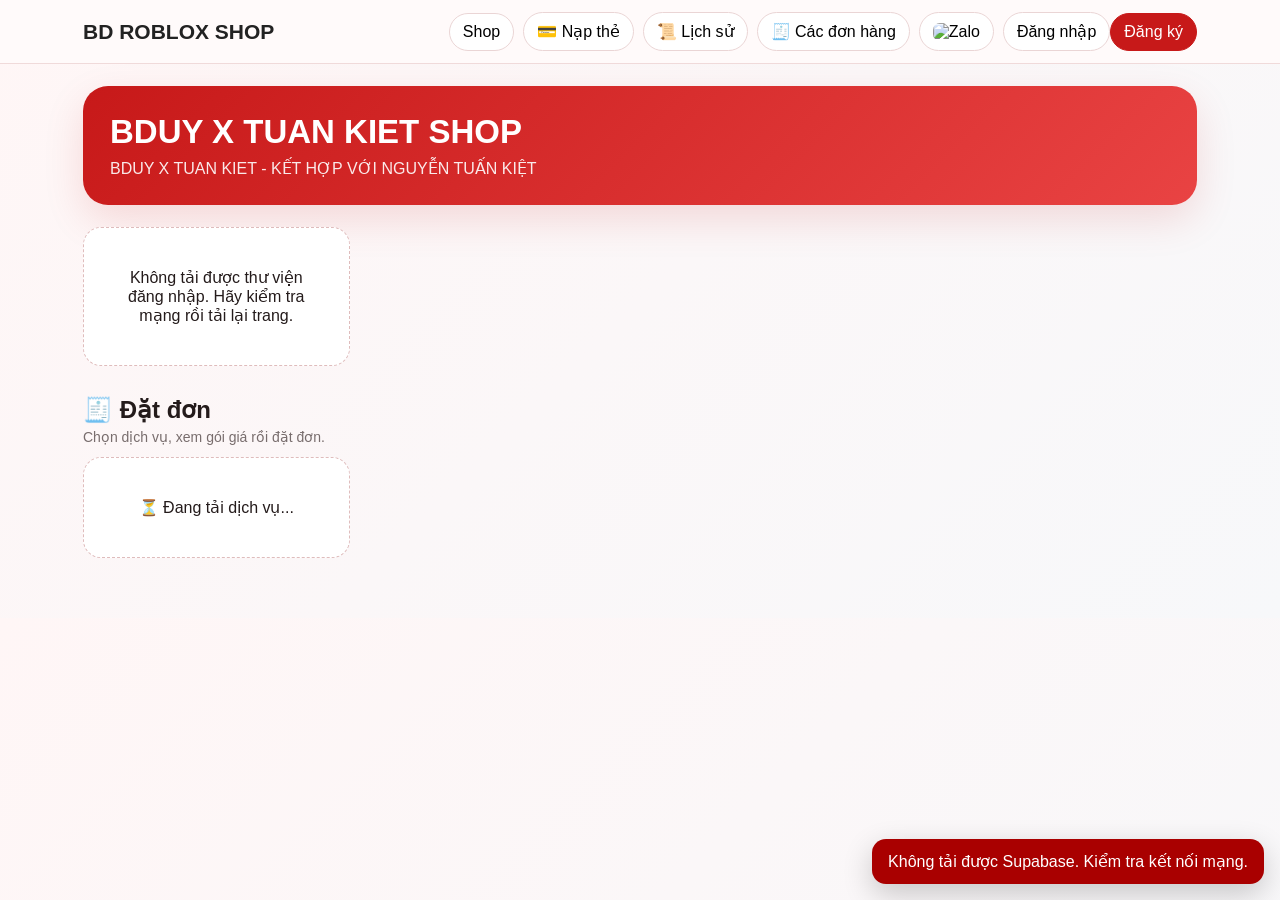
==== commit bc888c13: "Update index.html" ====
--- a/index.html
+++ b/index.html
@@ -14,97 +14,15 @@
 .cred-btn{border:1px solid #ddd;background:#fff;border-radius:9px;padding:7px 9px;cursor:pointer;font-size:14px}
 .cred-btn:hover{background:#f5f5f5}
 .password-text.is-hidden{letter-spacing:3px}
-
-/* Mobile-friendly fixed bottom navigation and footer */
-body{padding-bottom:82px}
-.site-footer{max-width:1150px;margin:20px auto 24px;padding:22px 18px;text-align:center;color:#6b5555}
-.site-footer .footer-brand{font-size:18px;font-weight:900;color:#c71919;margin-bottom:8px}
-.site-footer p{margin:6px 0;font-size:13px}
-.bottom-nav{position:fixed;left:0;right:0;bottom:0;z-index:70;display:grid;grid-template-columns:repeat(4,minmax(0,1fr));gap:4px;padding:8px max(8px,env(safe-area-inset-right)) calc(8px + env(safe-area-inset-bottom)) max(8px,env(safe-area-inset-left));background:#fffdfdF5;backdrop-filter:blur(14px);border-top:1px solid #eedada;box-shadow:0 -6px 24px #65000012}
-.bottom-nav button{display:flex;flex-direction:column;align-items:center;justify-content:center;gap:3px;min-width:0;padding:5px 2px;background:transparent;color:#5d4545;border-radius:12px;font-size:11px;font-weight:700;white-space:nowrap}
-.bottom-nav button .nav-icon{width:23px;height:23px;stroke-width:2.25;display:block;margin-bottom:1px}
-.bottom-nav button{transition:background .18s ease,color .18s ease}
-.bottom-nav button.active{background:#c71919;color:#fff;box-shadow:0 4px 12px #c7191933}
-.bottom-nav button.active .nav-icon{stroke-width:2.5}
-.bottom-nav button:active{background:#fdeeee;color:#c71919}
-@media(min-width:900px){.bottom-nav{left:50%;right:auto;transform:translateX(-50%);width:min(560px,calc(100% - 24px));border:1px solid #eedada;border-bottom:0;border-radius:18px 18px 0 0}}
-@media(max-width:650px){.container{padding:14px 10px 30px}.nav{padding:9px 10px}.logo{font-size:17px}.nav button{font-size:12px}.site-footer{padding:18px 12px 12px}}
-
-
-/* Header gọn kiểu shop: logo + Zalo + tài khoản */
-.nav{max-width:1150px;padding:12px 18px;display:flex;align-items:center;justify-content:space-between;gap:14px;flex-wrap:nowrap}
-.logo{min-width:0;max-width:58%;font-size:21px;gap:10px;flex:1}
-.logo img{width:190px;height:64px;max-width:100%;object-fit:contain;object-position:left center;border-radius:14px;flex-shrink:1}
-.logo span{overflow:hidden;text-overflow:ellipsis;white-space:nowrap}
-.header-actions{display:flex;align-items:center;justify-content:flex-end;gap:10px;flex-shrink:0}
-.header-actions #userArea{display:flex;align-items:center;gap:8px}
-.header-actions button{border:1px solid #c71919;border-radius:999px;padding:10px 17px;font-weight:800;color:#c71919;background:#fff;white-space:nowrap}
-.header-actions button.primary{background:#c71919!important;color:#fff!important}
-.zalo-button{display:inline-flex;align-items:center;gap:7px}
-.zalo-logo{width:32px;height:32px;border-radius:50%;object-fit:cover;vertical-align:middle}
-@media(max-width:650px){.nav{padding:9px 10px;gap:8px}.logo{font-size:15px;gap:6px;max-width:58%}.logo img{width:150px;height:54px}.header-actions{gap:6px}.header-actions #userArea{gap:5px}.header-actions button{padding:9px 11px;font-size:12px}.zalo-button{padding:5px 9px!important;gap:4px}.zalo-logo{width:34px;height:34px}.zalo-button span{display:none}}
-@media(max-width:380px){.logo{font-size:13px;max-width:55%}.logo img{width:125px;height:48px}.header-actions button{padding:8px 9px;font-size:11px}}
-
-
-/* Responsive polish: compact header, flexible bottom navigation */
-.nav{width:100%;min-width:0}
-.logo{overflow:hidden}
-.logo img{object-fit:contain}
-.header-actions{min-width:0}
-.header-actions #userArea{min-width:0;flex-wrap:wrap;justify-content:flex-end}
-.bottom-nav{width:100%;max-width:100%;}
-@media(max-width:650px){
-  .nav{padding:8px 10px;gap:7px}
-  .logo{max-width:52%;font-size:15px;flex:1 1 auto;gap:5px}
-  .logo img{width:clamp(100px,32vw,150px);height:48px}
-  .header-actions{gap:5px}
-  .header-actions #userArea{gap:4px}
-  .header-actions button{padding:8px 9px;font-size:11px}
-  .zalo-button{padding:5px 7px!important}
-  .zalo-button span{display:none}
-  .zalo-logo{width:30px;height:30px}
-  .bottom-nav{grid-template-columns:repeat(4,minmax(0,1fr));gap:3px;padding:6px max(6px,env(safe-area-inset-right)) calc(6px + env(safe-area-inset-bottom)) max(6px,env(safe-area-inset-left))}
-  .bottom-nav button{font-size:clamp(9px,2.6vw,11px);padding:6px 1px;gap:3px}
-  .bottom-nav button .nav-icon{width:21px;height:21px}
-  body{padding-bottom:76px}
-}
-@media(max-width:380px){
-  .logo{max-width:48%;font-size:13px}
-  .logo img{width:100px;height:42px}
-  .header-actions button{padding:7px 8px;font-size:10px}
-  .bottom-nav button{font-size:9px}
-}
-@media(min-width:900px){
-  .nav{padding:12px 18px}
-  .logo{max-width:65%}
-  .header-actions #userArea{flex-wrap:nowrap}
-  .bottom-nav{width:min(560px,calc(100% - 24px))}
-}
 </style></head>
 <body>
-<header><div class="nav"><div class="logo" onclick="showSection('shop')"><img id="customLogo" alt="Logo"><span id="logoText">BD <b style="color:#222">ROBLOX SHOP</b></span></div><div class="header-actions"><button class="zalo-button" title="Liên hệ Zalo" onclick="openZalo()"><img class="zalo-logo" src="https://img.icons8.com/bubbles/1200/zalo.jpg" alt="Zalo"><span>Zalo</span></button><span id="userArea"></span></div></div></header>
+<header><div class="nav"><div class="logo" onclick="showSection('shop')"><img id="customLogo" alt="Logo"><span id="logoText">BD <b style="color:#222">ROBLOX SHOP</b></span></div><button onclick="showSection('shop')">Shop</button><button onclick="openTopup()">💳 Nạp thẻ</button><button onclick="openHistory()">📜 Lịch sử</button><button onclick="openServiceOrders()">🧾 Các đơn hàng</button><button title="Zalo" onclick="openZalo()"><img class="zalo-logo" src="https://img.icons8.com/bubbles/1200/zalo.jpg" alt="Zalo"></button><span id="userArea"></span></div></header>
 <main class="container"><section id="shop"><div id="siteHero" class="hero"><h1 id="heroTitle">BDUY X TUAN KIET SHOP</h1><p>BDUY X TUAN KIET - KẾT HỢP VỚI NGUYỄN TUẤN KIỆT</p></div><div id="closedBox" class="closed hidden"></div>
 <div id="categories" class="grid"><div class="empty">⏳ Đang tải Shop...</div></div>
 <div style="margin:30px 0 12px"><h2 style="margin:0 0 5px">🧾 Đặt đơn</h2><p class="muted" style="margin:0">Chọn dịch vụ, xem gói giá rồi đặt đơn.</p></div>
 <div id="serviceCategories" class="grid"><div class="empty">⏳ Đang tải dịch vụ...</div></div>
 </section><section id="admin" class="hidden"></section></main>
-
-<footer class="site-footer">
-  <div class="footer-brand">BDUY X TUẤN KIỆT</div>
-  <p>BẢN QUYỀN THUỘC VỀ BDUY ®️</p>
-  <p>ZALO: 0966197414</p>
-  <p>DISCORD: @_baoduy</p>
-  <p><strong>HỖ TRỢ 24/7</strong></p>
-</footer>
-<nav class="bottom-nav" aria-label="Điều hướng nhanh">
-  <button class="active" onclick="showSection('shop')"><svg class="nav-icon" viewBox="0 0 24 24" fill="none" stroke="currentColor" stroke-linecap="round" stroke-linejoin="round" aria-hidden="true"><path d="m3 10 9-7 9 7"/><path d="M5 9v12h14V9M9 21v-7h6v7"/></svg><span>Trang Chủ</span></button>
-  <button onclick="openTopup()"><svg class="nav-icon" viewBox="0 0 24 24" fill="none" stroke="currentColor" stroke-linecap="round" stroke-linejoin="round" aria-hidden="true"><rect x="3" y="5" width="18" height="15" rx="2"/><path d="M3 9h18M16 14h2"/><path d="M6 5V3h12v2"/></svg><span>Nạp tiền</span></button>
-  <button onclick="openHistory()"><svg class="nav-icon" viewBox="0 0 24 24" fill="none" stroke="currentColor" stroke-linecap="round" stroke-linejoin="round" aria-hidden="true"><path d="M3 12a9 9 0 1 0 2.6-6.4L3 8"/><path d="M3 3v5h5M12 7v5l4 2"/></svg><span>Xem lịch sử</span></button>
-  <button onclick="openProfile()"><svg class="nav-icon" viewBox="0 0 24 24" fill="none" stroke="currentColor" stroke-linecap="round" stroke-linejoin="round" aria-hidden="true"><circle cx="12" cy="8" r="4"/><path d="M4 21a8 8 0 0 1 16 0"/><circle cx="12" cy="12" r="10"/></svg><span>Tài khoản</span></button>
-</nav>
-
 <div id="modal" class="modal"><div class="modal-box" id="modalBox"></div></div><div id="toast"></div>
-
 <script>
 const SUPABASE_URL="https://rnbjhfnjyxfpskdszdwi.supabase.co";
 const SUPABASE_PUBLISHABLE_KEY="sb_publishable_JRRtyQgA8xEuR3skPoigDA_Jo-68s-L";
@@ -114,7 +32,13 @@
 function toast(msg,type=""){let d=document.createElement("div");d.className="toast "+type;d.textContent=msg;document.querySelector("#toast").appendChild(d);setTimeout(()=>d.remove(),3200)}
 function openModal(html){document.querySelector("#modalBox").innerHTML=html;document.querySelector("#modal").classList.add("show")}
 function closeModal(){document.querySelector("#modal").classList.remove("show")}
-function initClient(){sb=supabase.createClient(SUPABASE_URL,SUPABASE_PUBLISHABLE_KEY);return true}
+function initClient(){
+ if(!window.supabase||typeof window.supabase.createClient!=="function"){
+  document.querySelector("#categories").innerHTML='<div class="empty">Không tải được thư viện đăng nhập. Hãy kiểm tra mạng rồi tải lại trang.</div>';
+  toast("Không tải được Supabase. Kiểm tra kết nối mạng.","danger");return false;
+ }
+ sb=window.supabase.createClient(SUPABASE_URL,SUPABASE_PUBLISHABLE_KEY);return true
+}
 function showSection(x){document.querySelector("#shop").classList.toggle("hidden",x!=="shop");document.querySelector("#admin").classList.add("hidden");if(x==="shop"){loadCategories();loadServiceCategories()}}
 function authButtons(){let a=document.querySelector("#userArea");if(!currentUser){a.innerHTML=`<button onclick="openAuth('login')">Đăng nhập</button><button class="primary" onclick="openAuth('register')">Đăng ký</button>`;return}a.innerHTML=`<button onclick="openProfile()">👤 ${esc(currentProfile?.username||"Tài khoản")} · ${money(currentProfile?.balance||0)}</button><button onclick="signOut()">Thoát</button>${currentProfile?.role==="admin"?`<button class="primary" onclick="openAdmin()">⚙ Admin</button>`:""}`}
 async function loadServiceCategories(){
@@ -174,9 +98,50 @@
  if(currentProfile?.banned_until&&new Date(currentProfile.banned_until)>new Date())showBan();
 }
 async function signOut(){await sb.auth.signOut();currentUser=null;currentProfile=null;authButtons();toast("Đã đăng xuất")}
-function openAuth(mode="login"){openModal(`<div class="modal-head"><h2>${mode==="login"?"Đăng nhập":"Tạo tài khoản"}</h2><button class="close" onclick="closeModal()">×</button></div>${mode==="register"?`<div class="field"><label>Tên tài khoản</label><input id="authUser" placeholder="Tên hiển thị"></div>`:""}<div class="field"><label>Email</label><input id="authEmail" type="email" placeholder="email@example.com"></div><div class="field"><label>Mật khẩu</label><input id="authPass" type="password" placeholder="Ít nhất 6 ký tự"></div><button class="primary" style="width:100%;padding:13px;border-radius:13px" onclick="${mode==="login"?"login()":"register()"}">${mode==="login"?"Đăng nhập":"Đăng ký"}</button>`)}
-async function register(){let username=document.querySelector("#authUser").value.trim(),email=document.querySelector("#authEmail").value.trim(),password=document.querySelector("#authPass").value;if(!username||!email||password.length<6)return toast("Nhập đủ thông tin, mật khẩu ít nhất 6 ký tự","danger");let {data,error}=await sb.auth.signUp({email,password,options:{data:{username,bd_shop:"true"}}});if(error)return toast(error.message,"danger");closeModal();toast(data.session?"Đăng ký thành công":"Đăng ký thành công, kiểm tra email nếu Supabase đang bật xác minh","success");await refreshUser()}
-async function login(){let email=document.querySelector("#authEmail").value.trim(),password=document.querySelector("#authPass").value;let {error}=await sb.auth.signInWithPassword({email,password});if(error)return toast(error.message,"danger");let {data:{user}}=await sb.auth.getUser();let p=await sb.from("bd_shop_profiles").select("id").eq("id",user.id).maybeSingle();if(!p.data)return sb.auth.signOut().then(()=>toast("Tài khoản này chưa đăng ký trên BD Roblox Shop mới.","danger"));closeModal();await refreshUser();toast("Đăng nhập thành công","success")}
+function openAuth(mode="login"){
+ openModal(`<div class="modal-head"><h2>${mode==="login"?"Đăng nhập":"Tạo tài khoản"}</h2><button class="close" onclick="closeModal()">×</button></div>
+ ${mode==="register"?`<div class="field"><label>Tên tài khoản</label><input id="authUser" autocomplete="username" placeholder="Tên hiển thị"></div>`:""}
+ <div class="field"><label>Email</label><input id="authEmail" type="email" autocomplete="email" placeholder="email@example.com"></div>
+ <div class="field"><label>Mật khẩu</label><input id="authPass" type="password" autocomplete="${mode==="login"?"current-password":"new-password"}" placeholder="Ít nhất 6 ký tự"></div>
+ <div id="authStatus" class="small" role="status" style="margin:10px 0;white-space:normal"></div>
+ <button id="authSubmit" class="primary" style="width:100%;padding:13px;border-radius:13px" onclick="${mode==="login"?"login()":"register()"}">${mode==="login"?"Đăng nhập":"Đăng ký"}</button>`)
+}
+function authStatus(msg,isError=true){const el=document.querySelector("#authStatus");if(el){el.textContent=msg;el.style.color=isError?"#a90000":"#18733b"}}
+function authBusy(busy,label){const b=document.querySelector("#authSubmit");if(b){b.disabled=busy;b.style.opacity=busy?".65":"1";b.textContent=busy?"Đang xử lý…":label}}
+async function register(){
+ if(!sb)return authStatus("Hệ thống đăng nhập chưa tải xong. Hãy tải lại trang.");
+ const username=document.querySelector("#authUser")?.value.trim()||"",email=document.querySelector("#authEmail")?.value.trim()||"",password=document.querySelector("#authPass")?.value||"";
+ if(!username||!email||password.length<6)return authStatus("Nhập đủ tên, email và mật khẩu ít nhất 6 ký tự.");
+ authBusy(true,"Đăng ký");authStatus("Đang tạo tài khoản…",false);
+ try{
+  const {data,error}=await sb.auth.signUp({email,password,options:{data:{username,bd_shop:"true"}}});
+  if(error)throw error;
+  if(data?.session){
+   await refreshUser();
+   if(!currentProfile){authStatus("Tài khoản Auth đã tạo nhưng hồ sơ shop chưa được tạo. Cần sửa trigger/RLS bảng bd_shop_profiles trong Supabase; đừng đăng ký lặp nhiều lần.");authBusy(false,"Đăng ký");return}
+   closeModal();toast("Đăng ký thành công","success");
+  }else{
+   authStatus("Đã gửi yêu cầu đăng ký. Nếu Supabase bật xác minh email, hãy mở email xác nhận rồi quay lại đăng nhập.",false);
+   authBusy(false,"Đăng ký");
+  }
+ }catch(e){authStatus(e?.message||"Đăng ký thất bại. Hãy thử lại.");authBusy(false,"Đăng ký")}
+}
+async function login(){
+ if(!sb)return authStatus("Hệ thống đăng nhập chưa tải xong. Hãy tải lại trang.");
+ const email=document.querySelector("#authEmail")?.value.trim()||"",password=document.querySelector("#authPass")?.value||"";
+ if(!email||!password)return authStatus("Vui lòng nhập email và mật khẩu.");
+ authBusy(true,"Đăng nhập");authStatus("Đang kiểm tra tài khoản…",false);
+ try{
+  const {data,error}=await sb.auth.signInWithPassword({email,password});
+  if(error)throw error;
+  const user=data?.user;
+  if(!user)throw new Error("Đăng nhập chưa trả về tài khoản. Hãy thử lại.");
+  const {data:profile,error:profileError}=await sb.from("bd_shop_profiles").select("id").eq("id",user.id).maybeSingle();
+  if(profileError)throw new Error("Đăng nhập Auth được nhưng không đọc được hồ sơ shop: "+profileError.message);
+  if(!profile){await sb.auth.signOut();throw new Error("Tài khoản đã tồn tại trong Supabase Auth nhưng chưa có hồ sơ trong bd_shop_profiles. Cần sửa trigger/tạo hồ sơ; không phải nút bị lỗi.")}
+  closeModal();await refreshUser();toast("Đăng nhập thành công","success");
+ }catch(e){authStatus(e?.message||"Đăng nhập thất bại. Hãy thử lại.");authBusy(false,"Đăng nhập")}
+}
 function showBan(){let until=new Date(currentProfile.banned_until);openModal(`<div class="modal-head"><h2>🚫 Tài Khoản Đã Bị Khóa</h2></div><div class="result"><h3>${esc(currentProfile.ban_message||"Tài khoản đã bị khóa.")}</h3><p>Thời gian còn lại: <b id="countdown"></b></p></div>`);let timer=setInterval(()=>{let s=Math.max(0,until-new Date()),t=Math.floor(s/1000),d=Math.floor(t/86400);t%=86400;let h=Math.floor(t/3600);t%=3600;let m=Math.floor(t/60),sec=t%60,el=document.querySelector("#countdown");if(el)el.textContent=`${d} ngày ${h} giờ ${m} phút ${sec} giây`;if(!s){clearInterval(timer);closeModal();refreshUser()}},1000)}
 async function loadCategories(){if(!sb)return;let {data,error}=await sb.from("bd_shop_categories").select("*").eq("active",true).order("created_at",{ascending:false});let box=document.querySelector("#categories");if(error){box.innerHTML=`<div class="empty">Không tải được danh mục: ${esc(error.message)}</div>`;return}if(!data?.length){box.innerHTML=`<div class="empty">Chưa có danh mục nào.</div>`;return}box.innerHTML=data.map(c=>{let hasDiscount=Number(c.discount_price)>0&&Number(c.discount_price)<Number(c.price);return `<article class="card">${c.image_url?`<img src="${esc(c.image_url)}" alt="">`:`<div style="height:155px;background:#f7eaea;display:grid;place-items:center;font-size:45px">🎁</div>`}<div class="card-body"><h3>${esc(c.name)}</h3><div>${hasDiscount?`<span class="discount-old">${money(c.price)}</span><span class="discount-new">${money(c.discount_price)}</span><span class="discount-badge">Giảm ${Math.round((1-Number(c.discount_price)/Number(c.price))*100)}%</span>`:`<span class="price">${money(c.price)}</span>`}</div><p class="muted">${esc(c.note||"")}</p><div class="actions"><button class="primary" onclick="openBag('${c.id}')">🎁 Xé túi</button></div></div></article>`}).join("")}
 async function copyCredential(value){
@@ -267,17 +232,6 @@
  if(a.error&&b.error)return openModal(historyHead("💳 Lịch sử nạp thẻ")+`<p class="muted">${esc(a.error.message)}</p>`);
  const status=s=>({pending:["Đang duyệt","warn"],success:["Thành công","success"],completed:["Hoàn thành","success"],rejected:["Đã từ chối","danger"],cancelled:["Đã hủy","danger"]}[s]||[s||"Không rõ",""]);
  openModal(historyHead("💳 Lịch sử nạp thẻ")+(data.length?data.map(o=>{let q=status(o.status);return `<div class="admin-item"><b>${esc(o.card_type||o.method||"Nạp thẻ")}</b> · ${money(o.card_value||o.amount||0)}<br><span class="status ${q[1]}">${q[0]}</span><br><span class="muted">${new Date(o.created_at).toLocaleString("vi-VN")}</span></div>`}).join(""):"<p class='muted'>Chưa có lịch sử nạp thẻ.</p>"));
-}
-
-
-async function openOrderHistory(){
- if(!currentUser)return openAuth("login");
- openModal(historyHead("🧾 Lịch sử đặt đơn")+`<p class="muted">Đang tải...</p>`);
- const {data,error}=await sb.rpc("bd_shop_my_service_orders");
- if(error)return openModal(historyHead("🧾 Lịch sử đặt đơn")+`<p class="muted">Không tải được lịch sử đặt đơn: ${esc(error.message)}</p>`);
- const rows=data||[];
- const st={pending:["Đang duyệt (Pending)","warn"],processing:["Đang làm (Processing)","warn"],completed:["Hoàn thành (Completed)","success"],cancelled:["Đã hủy (Cancelled)","danger"]};
- openModal(historyHead("🧾 Lịch sử đặt đơn")+(rows.length?rows.map(o=>{const q=st[o.status]||[o.status||"Không rõ",""];return `<div class="admin-item" style="margin-bottom:12px"><b>${esc(o.category_name||"Dịch vụ")}</b>${o.package_name?` · ${esc(o.package_name)}`:""}<br><b>Tài khoản:</b> <code>${esc(o.account||"")}</code><br><b>Giá:</b> <span class="price">${money(o.amount)}</span><br><span class="status ${q[1]}">${esc(q[0])}</span>${o.admin_note?`<br><span class="muted">Ghi chú Admin: ${esc(o.admin_note)}</span>`:""}<br><span class="small muted">${o.created_at?new Date(o.created_at).toLocaleString("vi-VN"):"Không rõ thời gian"}</span></div>`}).join(""):"<p class='muted'>Bạn chưa có lịch sử đặt đơn.</p>"));
 }
 
 function openProfile(){
@@ -375,7 +329,7 @@
  return null;
 }
 (async function(){
- initClient();
+ if(!initClient()){authButtons();return}
  authButtons();
  sb.auth.onAuthStateChange(()=>setTimeout(refreshUser,0));
  await refreshUser();
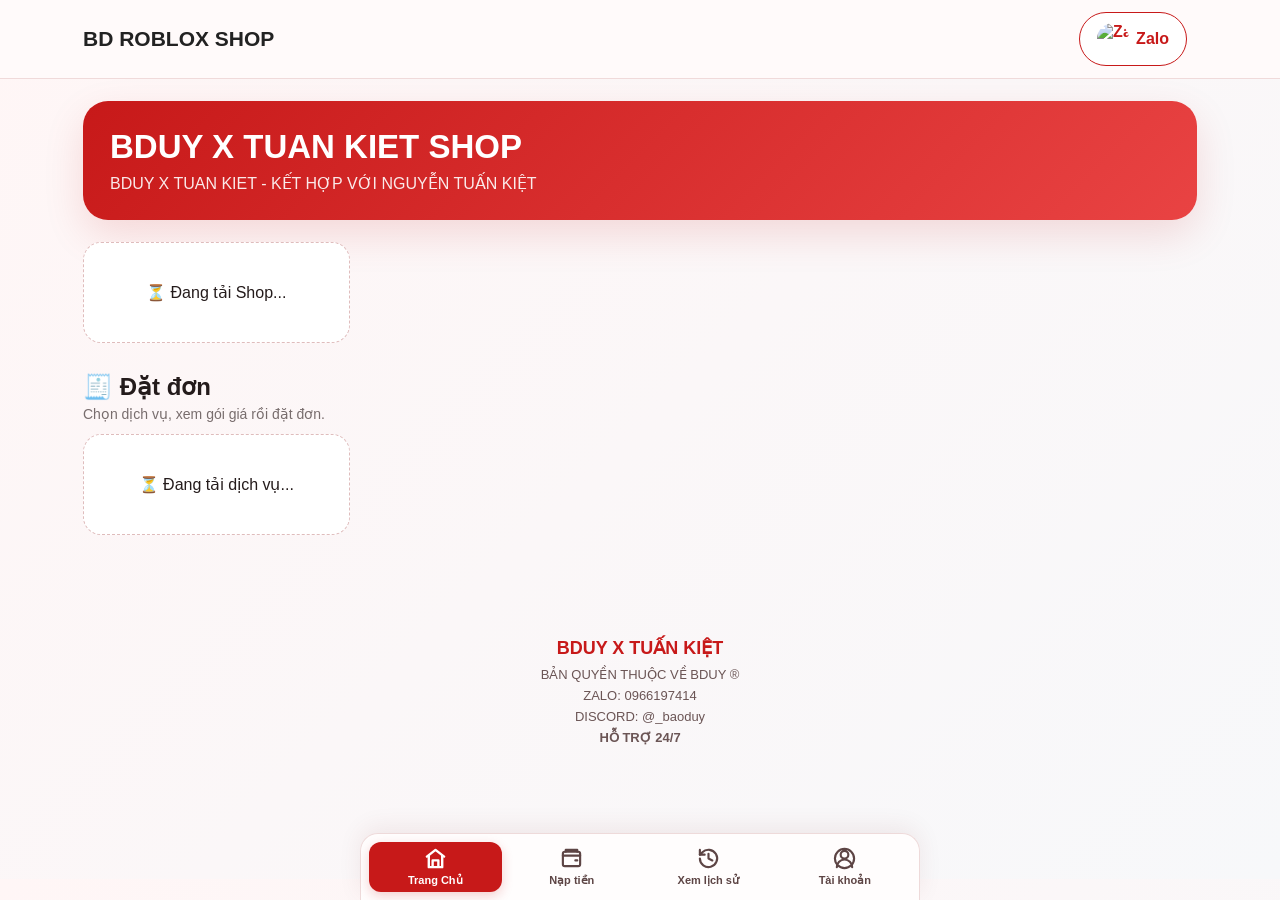
==== commit 66e1ac00: "Cập nhật lại" ====
--- a/index.html
+++ b/index.html
@@ -14,15 +14,98 @@
 .cred-btn{border:1px solid #ddd;background:#fff;border-radius:9px;padding:7px 9px;cursor:pointer;font-size:14px}
 .cred-btn:hover{background:#f5f5f5}
 .password-text.is-hidden{letter-spacing:3px}
-</style></head>
+
+/* Mobile-friendly fixed bottom navigation and footer */
+body{padding-bottom:82px}
+.site-footer{max-width:1150px;margin:20px auto 24px;padding:22px 18px;text-align:center;color:#6b5555}
+.site-footer .footer-brand{font-size:18px;font-weight:900;color:#c71919;margin-bottom:8px}
+.site-footer p{margin:6px 0;font-size:13px}
+.bottom-nav{position:fixed;left:0;right:0;bottom:0;z-index:70;display:grid;grid-template-columns:repeat(4,minmax(0,1fr));gap:4px;padding:8px max(8px,env(safe-area-inset-right)) calc(8px + env(safe-area-inset-bottom)) max(8px,env(safe-area-inset-left));background:#fffdfdF5;backdrop-filter:blur(14px);border-top:1px solid #eedada;box-shadow:0 -6px 24px #65000012}
+.bottom-nav button{display:flex;flex-direction:column;align-items:center;justify-content:center;gap:3px;min-width:0;padding:5px 2px;background:transparent;color:#5d4545;border-radius:12px;font-size:11px;font-weight:700;white-space:nowrap}
+.bottom-nav button .nav-icon{width:23px;height:23px;stroke-width:2.25;display:block;margin-bottom:1px}
+.bottom-nav button{transition:background .18s ease,color .18s ease}
+.bottom-nav button.active{background:#c71919;color:#fff;box-shadow:0 4px 12px #c7191933}
+.bottom-nav button.active .nav-icon{stroke-width:2.5}
+.bottom-nav button:active{background:#fdeeee;color:#c71919}
+@media(min-width:900px){.bottom-nav{left:50%;right:auto;transform:translateX(-50%);width:min(560px,calc(100% - 24px));border:1px solid #eedada;border-bottom:0;border-radius:18px 18px 0 0}}
+@media(max-width:650px){.container{padding:14px 10px 30px}.nav{padding:9px 10px}.logo{font-size:17px}.nav button{font-size:12px}.site-footer{padding:18px 12px 12px}}
+
+
+/* Header gọn kiểu shop: logo + Zalo + tài khoản */
+.nav{max-width:1150px;padding:12px 18px;display:flex;align-items:center;justify-content:space-between;gap:14px;flex-wrap:nowrap}
+.logo{min-width:0;max-width:58%;font-size:21px;gap:10px;flex:1}
+.logo img{width:190px;height:64px;max-width:100%;object-fit:contain;object-position:left center;border-radius:14px;flex-shrink:1}
+.logo span{overflow:hidden;text-overflow:ellipsis;white-space:nowrap}
+.header-actions{display:flex;align-items:center;justify-content:flex-end;gap:10px;flex-shrink:0}
+.header-actions #userArea{display:flex;align-items:center;gap:8px}
+.header-actions button{border:1px solid #c71919;border-radius:999px;padding:10px 17px;font-weight:800;color:#c71919;background:#fff;white-space:nowrap}
+.header-actions button.primary{background:#c71919!important;color:#fff!important}
+.zalo-button{display:inline-flex;align-items:center;gap:7px}
+.zalo-logo{width:32px;height:32px;border-radius:50%;object-fit:cover;vertical-align:middle}
+@media(max-width:650px){.nav{padding:9px 10px;gap:8px}.logo{font-size:15px;gap:6px;max-width:58%}.logo img{width:150px;height:54px}.header-actions{gap:6px}.header-actions #userArea{gap:5px}.header-actions button{padding:9px 11px;font-size:12px}.zalo-button{padding:5px 9px!important;gap:4px}.zalo-logo{width:34px;height:34px}.zalo-button span{display:none}}
+@media(max-width:380px){.logo{font-size:13px;max-width:55%}.logo img{width:125px;height:48px}.header-actions button{padding:8px 9px;font-size:11px}}
+
+
+/* Responsive polish: compact header, flexible bottom navigation */
+.nav{width:100%;min-width:0}
+.logo{overflow:hidden}
+.logo img{object-fit:contain}
+.header-actions{min-width:0}
+.header-actions #userArea{min-width:0;flex-wrap:wrap;justify-content:flex-end}
+.bottom-nav{width:100%;max-width:100%;}
+@media(max-width:650px){
+  .nav{padding:8px 10px;gap:7px}
+  .logo{max-width:52%;font-size:15px;flex:1 1 auto;gap:5px}
+  .logo img{width:clamp(100px,32vw,150px);height:48px}
+  .header-actions{gap:5px}
+  .header-actions #userArea{gap:4px}
+  .header-actions button{padding:8px 9px;font-size:11px}
+  .zalo-button{padding:5px 7px!important}
+  .zalo-button span{display:none}
+  .zalo-logo{width:30px;height:30px}
+  .bottom-nav{grid-template-columns:repeat(4,minmax(0,1fr));gap:3px;padding:6px max(6px,env(safe-area-inset-right)) calc(6px + env(safe-area-inset-bottom)) max(6px,env(safe-area-inset-left))}
+  .bottom-nav button{font-size:clamp(9px,2.6vw,11px);padding:6px 1px;gap:3px}
+  .bottom-nav button .nav-icon{width:21px;height:21px}
+  body{padding-bottom:76px}
+}
+@media(max-width:380px){
+  .logo{max-width:48%;font-size:13px}
+  .logo img{width:100px;height:42px}
+  .header-actions button{padding:7px 8px;font-size:10px}
+  .bottom-nav button{font-size:9px}
+}
+@media(min-width:900px){
+  .nav{padding:12px 18px}
+  .logo{max-width:65%}
+  .header-actions #userArea{flex-wrap:nowrap}
+  .bottom-nav{width:min(560px,calc(100% - 24px))}
+}
+@keyframes gateSpin{to{transform:rotate(360deg)}}\n</style></head>
 <body>
-<header><div class="nav"><div class="logo" onclick="showSection('shop')"><img id="customLogo" alt="Logo"><span id="logoText">BD <b style="color:#222">ROBLOX SHOP</b></span></div><button onclick="showSection('shop')">Shop</button><button onclick="openTopup()">💳 Nạp thẻ</button><button onclick="openHistory()">📜 Lịch sử</button><button onclick="openServiceOrders()">🧾 Các đơn hàng</button><button title="Zalo" onclick="openZalo()"><img class="zalo-logo" src="https://img.icons8.com/bubbles/1200/zalo.jpg" alt="Zalo"></button><span id="userArea"></span></div></header>
+<header><div class="nav"><div class="logo" onclick="showSection('shop')"><img id="customLogo" alt="Logo"><span id="logoText">BD <b style="color:#222">ROBLOX SHOP</b></span></div><div class="header-actions"><button class="zalo-button" title="Liên hệ Zalo" onclick="openZalo()"><img class="zalo-logo" src="https://img.icons8.com/bubbles/1200/zalo.jpg" alt="Zalo"><span>Zalo</span></button><span id="userArea"></span></div></div></header>
 <main class="container"><section id="shop"><div id="siteHero" class="hero"><h1 id="heroTitle">BDUY X TUAN KIET SHOP</h1><p>BDUY X TUAN KIET - KẾT HỢP VỚI NGUYỄN TUẤN KIỆT</p></div><div id="closedBox" class="closed hidden"></div>
 <div id="categories" class="grid"><div class="empty">⏳ Đang tải Shop...</div></div>
 <div style="margin:30px 0 12px"><h2 style="margin:0 0 5px">🧾 Đặt đơn</h2><p class="muted" style="margin:0">Chọn dịch vụ, xem gói giá rồi đặt đơn.</p></div>
 <div id="serviceCategories" class="grid"><div class="empty">⏳ Đang tải dịch vụ...</div></div>
 </section><section id="admin" class="hidden"></section></main>
+
+<footer class="site-footer">
+  <div class="footer-brand">BDUY X TUẤN KIỆT</div>
+  <p>BẢN QUYỀN THUỘC VỀ BDUY ®️</p>
+  <p>ZALO: 0966197414</p>
+  <p>DISCORD: @_baoduy</p>
+  <p><strong>HỖ TRỢ 24/7</strong></p>
+  <button id="codeGateFooterButton" class="hidden" onclick="openCodeGate()" aria-label="Nhận mã ngẫu nhiên" style="margin-top:10px;width:42px;height:42px;border-radius:50%;background:#1688f8;color:#fff;border:3px solid #fff;box-shadow:0 5px 18px #0003;font-size:23px;font-weight:900">B</button>
+</footer>
+<nav class="bottom-nav" aria-label="Điều hướng nhanh">
+  <button class="active" onclick="showSection('shop')"><svg class="nav-icon" viewBox="0 0 24 24" fill="none" stroke="currentColor" stroke-linecap="round" stroke-linejoin="round" aria-hidden="true"><path d="m3 10 9-7 9 7"/><path d="M5 9v12h14V9M9 21v-7h6v7"/></svg><span>Trang Chủ</span></button>
+  <button onclick="openTopup()"><svg class="nav-icon" viewBox="0 0 24 24" fill="none" stroke="currentColor" stroke-linecap="round" stroke-linejoin="round" aria-hidden="true"><rect x="3" y="5" width="18" height="15" rx="2"/><path d="M3 9h18M16 14h2"/><path d="M6 5V3h12v2"/></svg><span>Nạp tiền</span></button>
+  <button onclick="openHistory()"><svg class="nav-icon" viewBox="0 0 24 24" fill="none" stroke="currentColor" stroke-linecap="round" stroke-linejoin="round" aria-hidden="true"><path d="M3 12a9 9 0 1 0 2.6-6.4L3 8"/><path d="M3 3v5h5M12 7v5l4 2"/></svg><span>Xem lịch sử</span></button>
+  <button onclick="openProfile()"><svg class="nav-icon" viewBox="0 0 24 24" fill="none" stroke="currentColor" stroke-linecap="round" stroke-linejoin="round" aria-hidden="true"><circle cx="12" cy="8" r="4"/><path d="M4 21a8 8 0 0 1 16 0"/><circle cx="12" cy="12" r="10"/></svg><span>Tài khoản</span></button>
+</nav>
+
 <div id="modal" class="modal"><div class="modal-box" id="modalBox"></div></div><div id="toast"></div>
+
 <script>
 const SUPABASE_URL="https://rnbjhfnjyxfpskdszdwi.supabase.co";
 const SUPABASE_PUBLISHABLE_KEY="sb_publishable_JRRtyQgA8xEuR3skPoigDA_Jo-68s-L";
@@ -32,13 +115,7 @@
 function toast(msg,type=""){let d=document.createElement("div");d.className="toast "+type;d.textContent=msg;document.querySelector("#toast").appendChild(d);setTimeout(()=>d.remove(),3200)}
 function openModal(html){document.querySelector("#modalBox").innerHTML=html;document.querySelector("#modal").classList.add("show")}
 function closeModal(){document.querySelector("#modal").classList.remove("show")}
-function initClient(){
- if(!window.supabase||typeof window.supabase.createClient!=="function"){
-  document.querySelector("#categories").innerHTML='<div class="empty">Không tải được thư viện đăng nhập. Hãy kiểm tra mạng rồi tải lại trang.</div>';
-  toast("Không tải được Supabase. Kiểm tra kết nối mạng.","danger");return false;
- }
- sb=window.supabase.createClient(SUPABASE_URL,SUPABASE_PUBLISHABLE_KEY);return true
-}
+function initClient(){sb=supabase.createClient(SUPABASE_URL,SUPABASE_PUBLISHABLE_KEY);return true}
 function showSection(x){document.querySelector("#shop").classList.toggle("hidden",x!=="shop");document.querySelector("#admin").classList.add("hidden");if(x==="shop"){loadCategories();loadServiceCategories()}}
 function authButtons(){let a=document.querySelector("#userArea");if(!currentUser){a.innerHTML=`<button onclick="openAuth('login')">Đăng nhập</button><button class="primary" onclick="openAuth('register')">Đăng ký</button>`;return}a.innerHTML=`<button onclick="openProfile()">👤 ${esc(currentProfile?.username||"Tài khoản")} · ${money(currentProfile?.balance||0)}</button><button onclick="signOut()">Thoát</button>${currentProfile?.role==="admin"?`<button class="primary" onclick="openAdmin()">⚙ Admin</button>`:""}`}
 async function loadServiceCategories(){
@@ -98,50 +175,9 @@
  if(currentProfile?.banned_until&&new Date(currentProfile.banned_until)>new Date())showBan();
 }
 async function signOut(){await sb.auth.signOut();currentUser=null;currentProfile=null;authButtons();toast("Đã đăng xuất")}
-function openAuth(mode="login"){
- openModal(`<div class="modal-head"><h2>${mode==="login"?"Đăng nhập":"Tạo tài khoản"}</h2><button class="close" onclick="closeModal()">×</button></div>
- ${mode==="register"?`<div class="field"><label>Tên tài khoản</label><input id="authUser" autocomplete="username" placeholder="Tên hiển thị"></div>`:""}
- <div class="field"><label>Email</label><input id="authEmail" type="email" autocomplete="email" placeholder="email@example.com"></div>
- <div class="field"><label>Mật khẩu</label><input id="authPass" type="password" autocomplete="${mode==="login"?"current-password":"new-password"}" placeholder="Ít nhất 6 ký tự"></div>
- <div id="authStatus" class="small" role="status" style="margin:10px 0;white-space:normal"></div>
- <button id="authSubmit" class="primary" style="width:100%;padding:13px;border-radius:13px" onclick="${mode==="login"?"login()":"register()"}">${mode==="login"?"Đăng nhập":"Đăng ký"}</button>`)
-}
-function authStatus(msg,isError=true){const el=document.querySelector("#authStatus");if(el){el.textContent=msg;el.style.color=isError?"#a90000":"#18733b"}}
-function authBusy(busy,label){const b=document.querySelector("#authSubmit");if(b){b.disabled=busy;b.style.opacity=busy?".65":"1";b.textContent=busy?"Đang xử lý…":label}}
-async function register(){
- if(!sb)return authStatus("Hệ thống đăng nhập chưa tải xong. Hãy tải lại trang.");
- const username=document.querySelector("#authUser")?.value.trim()||"",email=document.querySelector("#authEmail")?.value.trim()||"",password=document.querySelector("#authPass")?.value||"";
- if(!username||!email||password.length<6)return authStatus("Nhập đủ tên, email và mật khẩu ít nhất 6 ký tự.");
- authBusy(true,"Đăng ký");authStatus("Đang tạo tài khoản…",false);
- try{
-  const {data,error}=await sb.auth.signUp({email,password,options:{data:{username,bd_shop:"true"}}});
-  if(error)throw error;
-  if(data?.session){
-   await refreshUser();
-   if(!currentProfile){authStatus("Tài khoản Auth đã tạo nhưng hồ sơ shop chưa được tạo. Cần sửa trigger/RLS bảng bd_shop_profiles trong Supabase; đừng đăng ký lặp nhiều lần.");authBusy(false,"Đăng ký");return}
-   closeModal();toast("Đăng ký thành công","success");
-  }else{
-   authStatus("Đã gửi yêu cầu đăng ký. Nếu Supabase bật xác minh email, hãy mở email xác nhận rồi quay lại đăng nhập.",false);
-   authBusy(false,"Đăng ký");
-  }
- }catch(e){authStatus(e?.message||"Đăng ký thất bại. Hãy thử lại.");authBusy(false,"Đăng ký")}
-}
-async function login(){
- if(!sb)return authStatus("Hệ thống đăng nhập chưa tải xong. Hãy tải lại trang.");
- const email=document.querySelector("#authEmail")?.value.trim()||"",password=document.querySelector("#authPass")?.value||"";
- if(!email||!password)return authStatus("Vui lòng nhập email và mật khẩu.");
- authBusy(true,"Đăng nhập");authStatus("Đang kiểm tra tài khoản…",false);
- try{
-  const {data,error}=await sb.auth.signInWithPassword({email,password});
-  if(error)throw error;
-  const user=data?.user;
-  if(!user)throw new Error("Đăng nhập chưa trả về tài khoản. Hãy thử lại.");
-  const {data:profile,error:profileError}=await sb.from("bd_shop_profiles").select("id").eq("id",user.id).maybeSingle();
-  if(profileError)throw new Error("Đăng nhập Auth được nhưng không đọc được hồ sơ shop: "+profileError.message);
-  if(!profile){await sb.auth.signOut();throw new Error("Tài khoản đã tồn tại trong Supabase Auth nhưng chưa có hồ sơ trong bd_shop_profiles. Cần sửa trigger/tạo hồ sơ; không phải nút bị lỗi.")}
-  closeModal();await refreshUser();toast("Đăng nhập thành công","success");
- }catch(e){authStatus(e?.message||"Đăng nhập thất bại. Hãy thử lại.");authBusy(false,"Đăng nhập")}
-}
+function openAuth(mode="login"){openModal(`<div class="modal-head"><h2>${mode==="login"?"Đăng nhập":"Tạo tài khoản"}</h2><button class="close" onclick="closeModal()">×</button></div>${mode==="register"?`<div class="field"><label>Tên tài khoản</label><input id="authUser" placeholder="Tên hiển thị"></div>`:""}<div class="field"><label>Email</label><input id="authEmail" type="email" placeholder="email@example.com"></div><div class="field"><label>Mật khẩu</label><input id="authPass" type="password" placeholder="Ít nhất 6 ký tự"></div><button class="primary" style="width:100%;padding:13px;border-radius:13px" onclick="${mode==="login"?"login()":"register()"}">${mode==="login"?"Đăng nhập":"Đăng ký"}</button>`)}
+async function register(){let username=document.querySelector("#authUser").value.trim(),email=document.querySelector("#authEmail").value.trim(),password=document.querySelector("#authPass").value;if(!username||!email||password.length<6)return toast("Nhập đủ thông tin, mật khẩu ít nhất 6 ký tự","danger");let {data,error}=await sb.auth.signUp({email,password,options:{data:{username,bd_shop:"true"}}});if(error)return toast(error.message,"danger");closeModal();toast(data.session?"Đăng ký thành công":"Đăng ký thành công, kiểm tra email nếu Supabase đang bật xác minh","success");await refreshUser()}
+async function login(){let email=document.querySelector("#authEmail").value.trim(),password=document.querySelector("#authPass").value;let {error}=await sb.auth.signInWithPassword({email,password});if(error)return toast(error.message,"danger");let {data:{user}}=await sb.auth.getUser();let p=await sb.from("bd_shop_profiles").select("id").eq("id",user.id).maybeSingle();if(!p.data)return sb.auth.signOut().then(()=>toast("Tài khoản này chưa đăng ký trên BD Roblox Shop mới.","danger"));closeModal();await refreshUser();toast("Đăng nhập thành công","success")}
 function showBan(){let until=new Date(currentProfile.banned_until);openModal(`<div class="modal-head"><h2>🚫 Tài Khoản Đã Bị Khóa</h2></div><div class="result"><h3>${esc(currentProfile.ban_message||"Tài khoản đã bị khóa.")}</h3><p>Thời gian còn lại: <b id="countdown"></b></p></div>`);let timer=setInterval(()=>{let s=Math.max(0,until-new Date()),t=Math.floor(s/1000),d=Math.floor(t/86400);t%=86400;let h=Math.floor(t/3600);t%=3600;let m=Math.floor(t/60),sec=t%60,el=document.querySelector("#countdown");if(el)el.textContent=`${d} ngày ${h} giờ ${m} phút ${sec} giây`;if(!s){clearInterval(timer);closeModal();refreshUser()}},1000)}
 async function loadCategories(){if(!sb)return;let {data,error}=await sb.from("bd_shop_categories").select("*").eq("active",true).order("created_at",{ascending:false});let box=document.querySelector("#categories");if(error){box.innerHTML=`<div class="empty">Không tải được danh mục: ${esc(error.message)}</div>`;return}if(!data?.length){box.innerHTML=`<div class="empty">Chưa có danh mục nào.</div>`;return}box.innerHTML=data.map(c=>{let hasDiscount=Number(c.discount_price)>0&&Number(c.discount_price)<Number(c.price);return `<article class="card">${c.image_url?`<img src="${esc(c.image_url)}" alt="">`:`<div style="height:155px;background:#f7eaea;display:grid;place-items:center;font-size:45px">🎁</div>`}<div class="card-body"><h3>${esc(c.name)}</h3><div>${hasDiscount?`<span class="discount-old">${money(c.price)}</span><span class="discount-new">${money(c.discount_price)}</span><span class="discount-badge">Giảm ${Math.round((1-Number(c.discount_price)/Number(c.price))*100)}%</span>`:`<span class="price">${money(c.price)}</span>`}</div><p class="muted">${esc(c.note||"")}</p><div class="actions"><button class="primary" onclick="openBag('${c.id}')">🎁 Xé túi</button></div></div></article>`}).join("")}
 async function copyCredential(value){
@@ -232,6 +268,17 @@
  if(a.error&&b.error)return openModal(historyHead("💳 Lịch sử nạp thẻ")+`<p class="muted">${esc(a.error.message)}</p>`);
  const status=s=>({pending:["Đang duyệt","warn"],success:["Thành công","success"],completed:["Hoàn thành","success"],rejected:["Đã từ chối","danger"],cancelled:["Đã hủy","danger"]}[s]||[s||"Không rõ",""]);
  openModal(historyHead("💳 Lịch sử nạp thẻ")+(data.length?data.map(o=>{let q=status(o.status);return `<div class="admin-item"><b>${esc(o.card_type||o.method||"Nạp thẻ")}</b> · ${money(o.card_value||o.amount||0)}<br><span class="status ${q[1]}">${q[0]}</span><br><span class="muted">${new Date(o.created_at).toLocaleString("vi-VN")}</span></div>`}).join(""):"<p class='muted'>Chưa có lịch sử nạp thẻ.</p>"));
+}
+
+
+async function openOrderHistory(){
+ if(!currentUser)return openAuth("login");
+ openModal(historyHead("🧾 Lịch sử đặt đơn")+`<p class="muted">Đang tải...</p>`);
+ const {data,error}=await sb.rpc("bd_shop_my_service_orders");
+ if(error)return openModal(historyHead("🧾 Lịch sử đặt đơn")+`<p class="muted">Không tải được lịch sử đặt đơn: ${esc(error.message)}</p>`);
+ const rows=data||[];
+ const st={pending:["Đang duyệt (Pending)","warn"],processing:["Đang làm (Processing)","warn"],completed:["Hoàn thành (Completed)","success"],cancelled:["Đã hủy (Cancelled)","danger"]};
+ openModal(historyHead("🧾 Lịch sử đặt đơn")+(rows.length?rows.map(o=>{const q=st[o.status]||[o.status||"Không rõ",""];return `<div class="admin-item" style="margin-bottom:12px"><b>${esc(o.category_name||"Dịch vụ")}</b>${o.package_name?` · ${esc(o.package_name)}`:""}<br><b>Tài khoản:</b> <code>${esc(o.account||"")}</code><br><b>Giá:</b> <span class="price">${money(o.amount)}</span><br><span class="status ${q[1]}">${esc(q[0])}</span>${o.admin_note?`<br><span class="muted">Ghi chú Admin: ${esc(o.admin_note)}</span>`:""}<br><span class="small muted">${o.created_at?new Date(o.created_at).toLocaleString("vi-VN"):"Không rõ thời gian"}</span></div>`}).join(""):"<p class='muted'>Bạn chưa có lịch sử đặt đơn.</p>"));
 }
 
 function openProfile(){
@@ -277,7 +324,7 @@
   let now=Date.now();
   c.innerHTML=`<div class="admin-item"><h3>🏷️ Mã giảm giá</h3><p class="muted">Tạo mã giảm theo số lượt dùng, thời gian hết hạn và số tiền giảm.</p><button class="primary" style="padding:12px 15px;border-radius:12px" onclick="newPromo()">＋ Tạo mã giảm giá</button></div>`+((data||[]).map(x=>{let expired=x.expires_at&&new Date(x.expires_at).getTime()<=now;let used=Number(x.used_count||0);let max=x.max_uses==null?'∞':x.max_uses;let disabled=!x.active||expired||(x.max_uses!=null&&used>=Number(x.max_uses));let status=expired?'Hết hạn':(disabled?'Tắt':'Đang dùng');return `<div class="admin-item"><div class="row"><div><b>${esc(x.code)}</b><br>Giảm: <span class="price">${money(x.discount_amount)}</span><br>Lượt dùng: ${used}/${max}<br>Hạn: ${x.expires_at?new Date(x.expires_at).toLocaleString('vi-VN'):'Không giới hạn'}<br><span class="status ${disabled?'danger':'success'}">${status}</span></div><div class="actions"><button onclick="editPromo('${x.id}')">Sửa</button><button onclick="togglePromo('${x.id}',${!x.active})">${x.active?'Tắt':'Bật'}</button><button class="danger-btn" onclick="deletePromo('${x.id}')">Xóa</button></div></div></div>`}).join('')||`<div class="admin-item"><p>Chưa có mã giảm giá.</p></div>`);
  }else{
-  c.innerHTML=`<div class="admin-item"><h3>Trạng thái website</h3><p class="muted">Hiện tại: <b>${siteSettings?.is_closed?'🔒 ĐANG ĐÓNG':'🟢 ĐANG MỞ'}</b></p><div style="display:flex;gap:10px;flex-wrap:wrap;margin:12px 0"><button class="primary" onclick="setSiteState(false)">🟢 MỞ WEBSITE</button><button class="danger" onclick="setSiteState(true)">🔒 ĐÓNG WEBSITE</button></div><div class="field"><label>Thông báo khi đóng</label><textarea id="siteMsg">${esc(siteSettings?.message||'Website đang tạm đóng để bảo trì.')}</textarea></div></div><div class="admin-item"><h3>🎨 Cấu hình giao diện</h3><p class="muted">Nhập link ảnh. Để trống sẽ giữ giao diện mặc định.</p><div class="field"><label>Tên website / Title</label><input id="cfgTitle" value="${esc(siteSettings?.site_title||'')}" placeholder="BD Roblox Shop"></div><div class="field"><label>🖼️ Banner</label><input id="cfgBanner" value="${esc(siteSettings?.banner_url||'')}" placeholder="https://.../banner.jpg"></div><div class="field"><label>⭐ Logo custom</label><input id="cfgLogo" value="${esc(siteSettings?.logo_url||'')}" placeholder="https://.../logo.png"></div><div class="field"><label>🌐 Favicon</label><input id="cfgFavicon" value="${esc(siteSettings?.favicon_url||'')}" placeholder="https://.../favicon.png"></div><button class="primary" style="width:100%;padding:13px;border-radius:12px" onclick="saveSiteConfig()">💾 Lưu cấu hình</button></div>`;
+  c.innerHTML=`<div class="admin-item"><h3>Trạng thái website</h3><p class="muted">Hiện tại: <b>${siteSettings?.is_closed?'🔒 ĐANG ĐÓNG':'🟢 ĐANG MỞ'}</b></p><div style="display:flex;gap:10px;flex-wrap:wrap;margin:12px 0"><button class="primary" onclick="setSiteState(false)">🟢 MỞ WEBSITE</button><button class="danger" onclick="setSiteState(true)">🔒 ĐÓNG WEBSITE</button></div><div class="field"><label>Thông báo khi đóng</label><textarea id="siteMsg">${esc(siteSettings?.message||'Website đang tạm đóng để bảo trì.')}</textarea></div></div><div class="admin-item"><h3>🎨 Cấu hình giao diện</h3><p class="muted">Nhập link ảnh. Để trống sẽ giữ giao diện mặc định.</p><div class="field"><label>Tên website / Title</label><input id="cfgTitle" value="${esc(siteSettings?.site_title||'')}" placeholder="BD Roblox Shop"></div><div class="field"><label>🖼️ Banner</label><input id="cfgBanner" value="${esc(siteSettings?.banner_url||'')}" placeholder="https://.../banner.jpg"></div><div class="field"><label>⭐ Logo custom</label><input id="cfgLogo" value="${esc(siteSettings?.logo_url||'')}" placeholder="https://.../logo.png"></div><div class="field"><label>🌐 Favicon</label><input id="cfgFavicon" value="${esc(siteSettings?.favicon_url||'')}" placeholder="https://.../favicon.png"></div><div class="field" style="border-top:1px solid #eee;padding-top:14px"><label>🔵 Mã vượt link</label><p class="muted">Bật/tắt biểu tượng B và cài mã khách nhận sau 60 giây.</p><label class="switch" style="margin:10px 0"><input id="gateEnabled" type="checkbox" ${siteSettings?.code_gate_enabled?'checked':''}> Hiện biểu tượng B cho khách</label><textarea id="gateKey" rows="5" placeholder="Mỗi mã một dòng:&#10;BDUY1&#10;BDUY2">${esc((siteSettings?.code_gate_key||'').split(/[\n,;]+/).map(x=>x.trim()).filter(Boolean).join('\n'))}</textarea><p class="small muted">Mỗi dòng là một mã riêng. Mã được chọn ngẫu nhiên sẽ bị xóa khỏi danh sách sau khi khách nhận.</p><button class="primary" style="width:100%;padding:12px;margin-top:8px" onclick="saveCodeGate()">💾 Lưu danh sách mã</button></div><button class="primary" style="width:100%;padding:13px;border-radius:12px" onclick="saveSiteConfig()">💾 Lưu cấu hình</button></div>`;
  }
 }
 function newServiceCategory(){openModal(`<div class="modal-head"><h2>＋ Dịch vụ mới</h2><button class="close" onclick="closeModal()">×</button></div><div class="field"><label>Tên dịch vụ</label><input id="scn" placeholder="Buff TT Roblox"></div><div class="field"><label>Link ảnh</label><input id="sci" placeholder="https://..."></div><div class="field"><label>Mô tả / nội dung</label><textarea id="sco"></textarea></div><button class="primary" style="width:100%;padding:13px;border-radius:12px" onclick="saveServiceCategory()">Tạo dịch vụ</button>`)}
@@ -329,10 +376,70 @@
  return null;
 }
 (async function(){
- if(!initClient()){authButtons();return}
+ initClient();
  authButtons();
  sb.auth.onAuthStateChange(()=>setTimeout(refreshUser,0));
  await refreshUser();
  try{await refreshWallet()}catch(e){}
 })();
-</script></body></html>
+</script><div id="codeGateWidget" class="hidden" style="position:fixed;right:14px;top:45%;z-index:75"><button aria-label="Mã vượt link" onclick="openCodeGate()" style="width:54px;height:54px;border-radius:50%;background:#1688f8;color:white;border:3px solid #fff;box-shadow:0 5px 18px #0003;font-size:29px;font-weight:900">B</button></div>
+<div id="codeGateModal" class="modal"><div class="modal-box" style="text-align:center"><div class="modal-head"><h2>🔵 Mã vượt link</h2><button class="close" onclick="closeCodeGate()">×</button></div><p id="codeGateStatus" class="muted">Vui lòng chờ 60 giây để nhận mã.</p><div id="codeGateCountdown" style="font-size:38px;font-weight:900;color:#1688f8;margin:18px 0">60</div><div id="codeGateResult" class="hidden"><div class="credential" id="codeGateValue" style="font-size:22px;font-weight:900;color:#1688f8"></div><button class="primary" style="padding:11px 18px;border-radius:12px" onclick="copyCodeGate()">📋 Sao chép mã</button></div></div></div>
+<script>
+let codeGateTimer=null,codeGateEnd=0,codeGateSpinningTimer=null,codeGateChosen='';
+function renderCodeGate(){
+ const w=document.getElementById('codeGateWidget');
+ if(w)w.classList.add('hidden');
+ const b=document.getElementById('codeGateFooterButton');
+ if(b)b.classList.toggle('hidden',!siteSettings?.code_gate_enabled);
+}
+function getGateCodes(){return String(siteSettings?.code_gate_key||'').split(/[\\n,;]+/).map(x=>x.trim()).filter(Boolean)}
+function openCodeGate(){
+ if(!siteSettings?.code_gate_enabled)return toast('Mã vượt link đang tắt.','danger');
+ if(!getGateCodes().length)return toast('Chưa có mã nào.','danger');
+ document.getElementById('codeGateModal').classList.add('show');
+ document.getElementById('codeGateResult').classList.add('hidden');
+ document.getElementById('codeGateStatus').textContent='Đang quay mã ngẫu nhiên — vui lòng chờ 60 giây.';
+ const counter=document.getElementById('codeGateCountdown');
+ counter.style.display='block';counter.style.animation='gateSpin .7s linear infinite';
+ if(codeGateTimer)clearInterval(codeGateTimer);
+ if(codeGateSpinningTimer)clearInterval(codeGateSpinningTimer);
+ codeGateEnd=Date.now()+60000;
+ codeGateSpinningTimer=setInterval(()=>{counter.textContent=['B','↻','⟳','B'][Math.floor(Math.random()*4)]},120);
+ tickCodeGate();codeGateTimer=setInterval(tickCodeGate,250);
+}
+async function tickCodeGate(){
+ const left=Math.max(0,Math.ceil((codeGateEnd-Date.now())/1000));
+ const counter=document.getElementById('codeGateCountdown');
+ if(left>0){counter.textContent=left;return}
+ clearInterval(codeGateTimer);codeGateTimer=null;
+ if(codeGateSpinningTimer){clearInterval(codeGateSpinningTimer);codeGateSpinningTimer=null}
+ counter.style.animation='none';
+ const codes=getGateCodes();
+ if(!codes.length){document.getElementById('codeGateStatus').textContent='Đã hết mã. Vui lòng quay lại sau.';counter.textContent='0';return}
+ const idx=Math.floor(Math.random()*codes.length);
+ codeGateChosen=codes[idx];
+ const remaining=codes.filter((_,i)=>i!==idx);
+ // Save remaining codes to Supabase so a code cannot be given out repeatedly.
+ const {error}=await sb.from('bd_shop_settings').update({code_gate_key:remaining.join('\\n')||null}).eq('id',1);
+ if(error){document.getElementById('codeGateStatus').textContent='Không thể cập nhật kho mã. Hãy báo Admin.';counter.textContent='!';return}
+ siteSettings.code_gate_key=remaining.join('\\n');
+ document.getElementById('codeGateStatus').textContent='Mã ngẫu nhiên của bạn đã sẵn sàng!';
+ document.getElementById('codeGateValue').textContent=codeGateChosen;
+ document.getElementById('codeGateResult').classList.remove('hidden');
+ counter.textContent='✓';
+ renderCodeGate();
+}
+function closeCodeGate(){document.getElementById('codeGateModal').classList.remove('show');if(codeGateTimer){clearInterval(codeGateTimer);codeGateTimer=null}if(codeGateSpinningTimer){clearInterval(codeGateSpinningTimer);codeGateSpinningTimer=null}}
+async function copyCodeGate(){const v=codeGateChosen;if(!v)return;try{await navigator.clipboard.writeText(v);toast('Đã sao chép mã','success')}catch(e){toast('Mã: '+v)}}
+async function saveCodeGate(){
+ if(currentProfile?.role!=='admin')return toast('Không có quyền','danger');
+ const enabled=!!document.getElementById('gateEnabled')?.checked;
+ const codes=String(document.getElementById('gateKey')?.value||'').split(/[\\n,;]+/).map(x=>x.trim()).filter(Boolean);
+ const key=codes.length?[...new Set(codes)].join('\\n'):null;
+ const {error}=await sb.from('bd_shop_settings').update({code_gate_enabled:enabled,code_gate_key:key}).eq('id',1);
+ if(error)return toast('Chưa lưu được. Hãy kiểm tra cột code_gate_key: '+error.message,'danger');
+ await loadSiteSettings();renderCodeGate();toast('Đã lưu '+codes.length+' mã','success');openAdmin()
+}
+const oldApplySiteConfig=applySiteConfig;applySiteConfig=function(){oldApplySiteConfig();renderCodeGate()};
+</script>
+</body></html>
